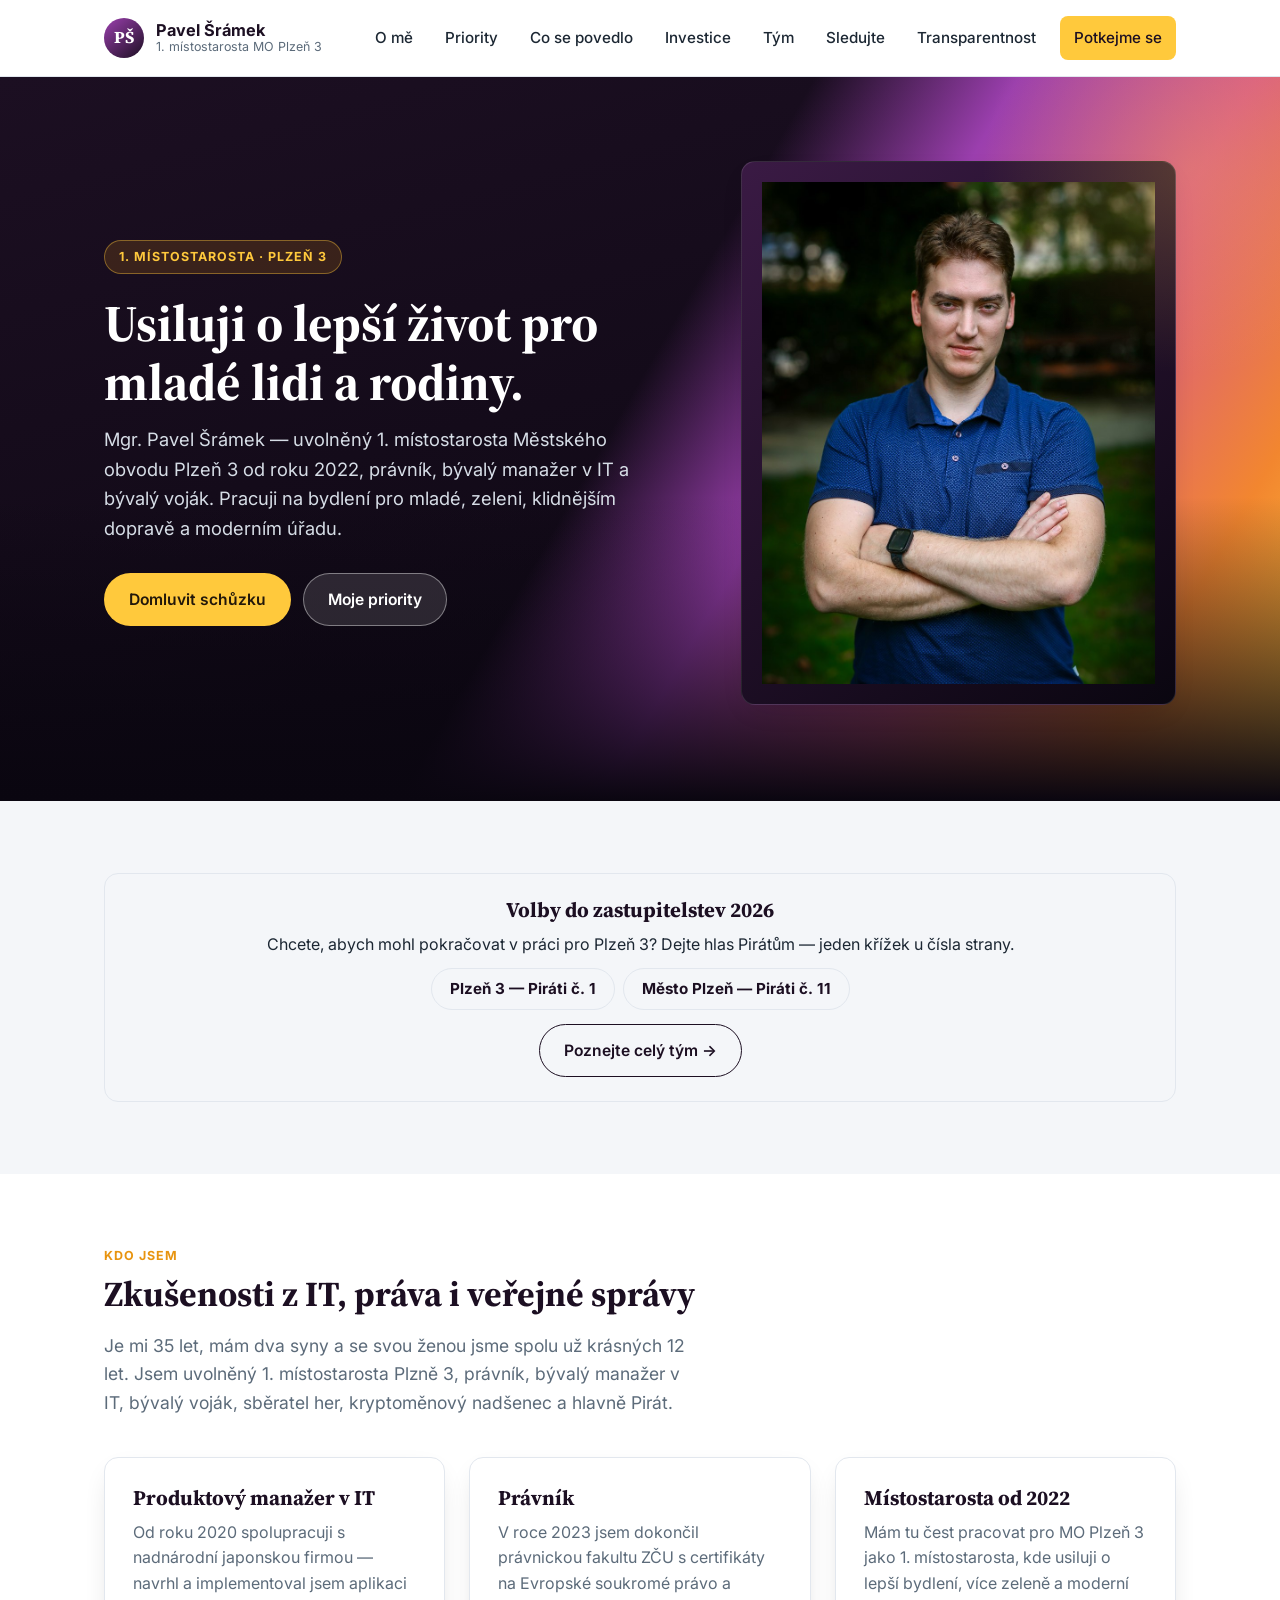
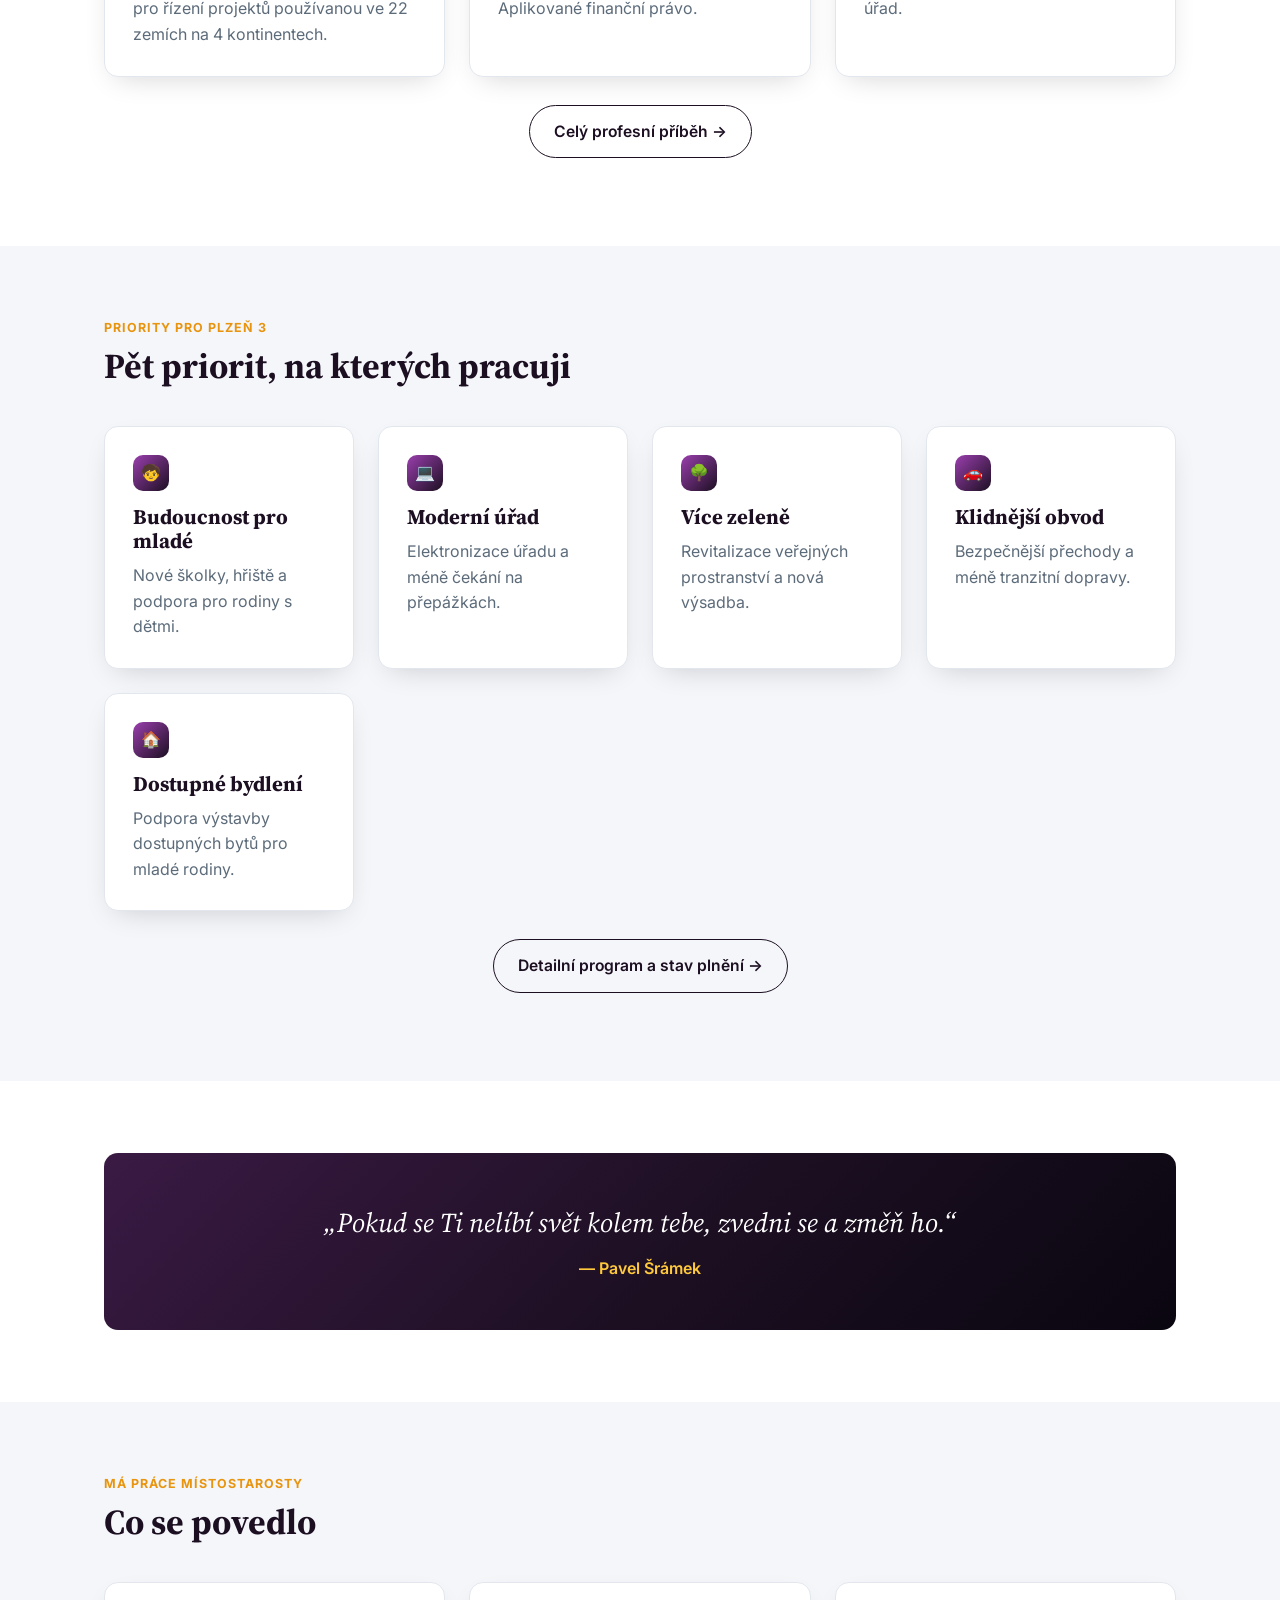
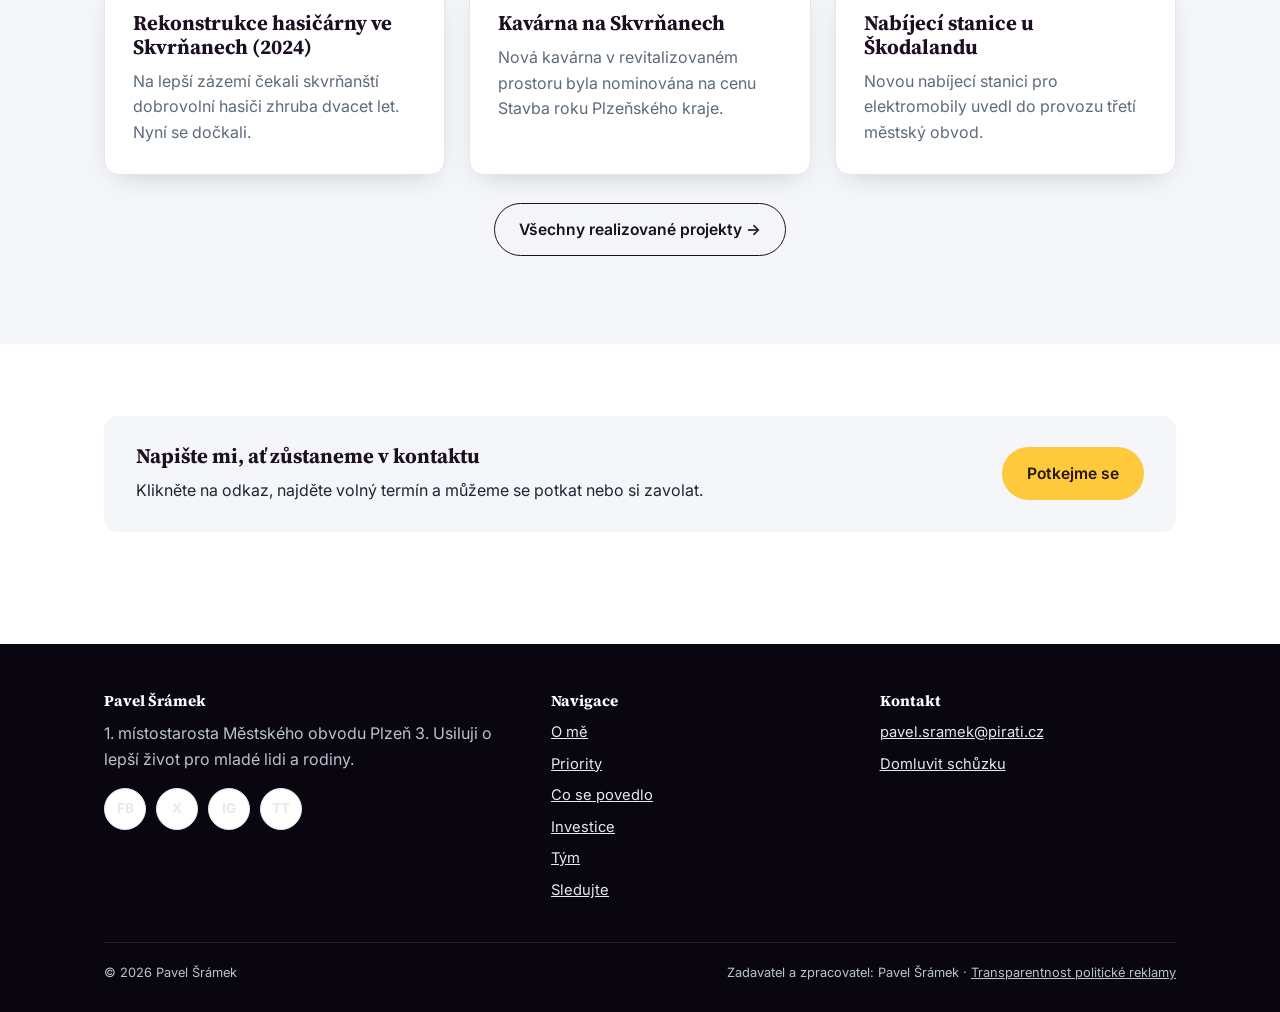
==== index.html @ 85d2afc3 "undo" ====
<!DOCTYPE html>
<html lang="cs">
<head>
<meta charset="UTF-8">
<meta name="viewport" content="width=device-width, initial-scale=1.0">
<title>Pavel Šrámek — 1. místostarosta MO Plzeň 3</title>
<meta name="description" content="Usiluji o lepší život pro mladé lidi a rodiny. Pavel Šrámek, 1. místostarosta Městského obvodu Plzeň 3.">
<link rel="preconnect" href="https://fonts.googleapis.com">
<link href="https://fonts.googleapis.com/css2?family=Inter:wght@400;500;600;700&family=Source+Serif+Pro:wght@600;700&display=swap" rel="stylesheet">
<link rel="stylesheet" href="css/style.css">
</head>
<body>

<header class="site-header">
  <div class="container">
    <a href="index.html" class="brand">
      <span class="brand-mark">PŠ</span>
      <span class="brand-text">
        <span class="brand-name">Pavel Šrámek</span>
        <span class="brand-role">1. místostarosta MO Plzeň 3</span>
      </span>
    </a>
    <button class="nav-toggle" aria-label="Otevřít menu"></button>
    <nav class="main-nav">
      <a href="o-mne.html">O mě</a>
      <a href="program.html">Priority</a>
      <a href="co-se-povedlo.html">Co se povedlo</a>
      <a href="investice.html">Investice</a>
      <a href="tym.html">Tým</a>
      <a href="follow.html">Sledujte</a>
      <a href="transparence.html">Transparentnost</a>
      <a href="kontakt.html" class="nav-cta">Potkejme se</a>
    </nav>
  </div>
</header>

<section class="hero">
  <div class="container">
    <div>
      <span class="eyebrow">1. místostarosta &middot; Plzeň 3</span>
      <h1>Usiluji o lepší život pro mladé lidi a rodiny.</h1>
      <p class="lede">Mgr. Pavel Šrámek — uvolněný 1. místostarosta Městského obvodu Plzeň 3 od roku 2022, právník, bývalý manažer v IT a bývalý voják. Pracuji na bydlení pro mladé, zeleni, klidnějším dopravě a moderním úřadu.</p>
      <div class="cta-row">
        <a href="kontakt.html" class="btn btn-primary">Domluvit schůzku</a>
        <a href="program.html" class="btn btn-ghost">Moje priority</a>
      </div>
    </div>
    <img class="hero-portrait" src="img/pavel-portret.jpg" alt="Pavel Šrámek, 1. místostarosta MO Plzeň 3">
  </div>
</section>

<section class="section-soft">
  <div class="container">
    <div class="ballot-info">
      <h3 class="mt-0">Volby do zastupitelstev 2026</h3>
      <p style="margin-bottom:0;">Chcete, abych mohl pokračovat v práci pro Plzeň 3? Dejte hlas Pirátům — jeden křížek u čísla strany.</p>
      <div class="ballot-numbers">
        <span class="ballot-tag">Plzeň 3 — Piráti č. 1</span>
        <span class="ballot-tag">Město Plzeň — Piráti č. 11</span>
      </div>
      <p style="margin:14px 0 0;"><a href="tym.html" class="btn btn-outline">Poznejte celý tým →</a></p>
    </div>
  </div>
</section>

<section>
  <div class="container">
    <div class="section-head">
      <span class="kicker">Kdo jsem</span>
      <h2>Zkušenosti z IT, práva i veřejné správy</h2>
      <p class="lede-lg">Je mi 35 let, mám dva syny a se svou ženou jsme spolu už krásných 12 let. Jsem uvolněný 1. místostarosta Plzně 3, právník, bývalý manažer v IT, bývalý voják, sběratel her, kryptoměnový nadšenec a hlavně Pirát.</p>
    </div>
    <div class="grid grid-3">
      <div class="card">
        <h3>Produktový manažer v IT</h3>
        <p>Od roku 2020 spolupracuji s nadnárodní japonskou firmou — navrhl a implementoval jsem aplikaci pro řízení projektů používanou ve 22 zemích na 4 kontinentech.</p>
      </div>
      <div class="card">
        <h3>Právník</h3>
        <p>V roce 2023 jsem dokončil právnickou fakultu ZČU s certifikáty na Evropské soukromé právo a Aplikované finanční právo.</p>
      </div>
      <div class="card">
        <h3>Místostarosta od 2022</h3>
        <p>Mám tu čest pracovat pro MO Plzeň 3 jako 1. místostarosta, kde usiluji o lepší bydlení, více zeleně a moderní úřad.</p>
      </div>
    </div>
    <p class="text-center" style="margin-top:28px;"><a href="o-mne.html" class="btn btn-outline">Celý profesní příběh →</a></p>
  </div>
</section>

<section class="section-soft">
  <div class="container">
    <div class="section-head">
      <span class="kicker">Priority pro Plzeň 3</span>
      <h2>Pět priorit, na kterých pracuji</h2>
    </div>
    <div class="grid" style="grid-template-columns:repeat(auto-fit,minmax(200px,1fr));">
      <div class="card">
        <span class="pillar-num">🧒</span>
        <h3>Budoucnost pro mladé</h3>
        <p>Nové školky, hřiště a podpora pro rodiny s dětmi.</p>
      </div>
      <div class="card">
        <span class="pillar-num">💻</span>
        <h3>Moderní úřad</h3>
        <p>Elektronizace úřadu a méně čekání na přepážkách.</p>
      </div>
      <div class="card">
        <span class="pillar-num">🌳</span>
        <h3>Více zeleně</h3>
        <p>Revitalizace veřejných prostranství a nová výsadba.</p>
      </div>
      <div class="card">
        <span class="pillar-num">🚗</span>
        <h3>Klidnější obvod</h3>
        <p>Bezpečnější přechody a méně tranzitní dopravy.</p>
      </div>
      <div class="card">
        <span class="pillar-num">🏠</span>
        <h3>Dostupné bydlení</h3>
        <p>Podpora výstavby dostupných bytů pro mladé rodiny.</p>
      </div>
    </div>
    <p class="text-center" style="margin-top:28px;"><a href="program.html" class="btn btn-outline">Detailní program a stav plnění →</a></p>
  </div>
</section>

<section>
  <div class="container">
    <div class="quote-block">
      <blockquote>„Pokud se Ti nelíbí svět kolem tebe, zvedni se a změň ho.“</blockquote>
      <cite>— Pavel Šrámek</cite>
    </div>
  </div>
</section>

<section class="section-soft">
  <div class="container">
    <div class="section-head">
      <span class="kicker">Má práce místostarosty</span>
      <h2>Co se povedlo</h2>
    </div>
    <div class="grid grid-3">
      <div class="card">
        <h3>Rekonstrukce hasičárny ve Skvrňanech (2024)</h3>
        <p>Na lepší zázemí čekali skvrňanští dobrovolní hasiči zhruba dvacet let. Nyní se dočkali.</p>
      </div>
      <div class="card">
        <h3>Kavárna na Skvrňanech</h3>
        <p>Nová kavárna v revitalizovaném prostoru byla nominována na cenu Stavba roku Plzeňského kraje.</p>
      </div>
      <div class="card">
        <h3>Nabíjecí stanice u Škodalandu</h3>
        <p>Novou nabíjecí stanici pro elektromobily uvedl do provozu třetí městský obvod.</p>
      </div>
    </div>
    <p class="text-center" style="margin-top:28px;"><a href="co-se-povedlo.html" class="btn btn-outline">Všechny realizované projekty →</a></p>
  </div>
</section>

<section>
  <div class="container">
    <div class="contact-strip">
      <div>
        <h3 class="mt-0">Napište mi, ať zůstaneme v kontaktu</h3>
        <p style="margin-bottom:0;">Klikněte na odkaz, najděte volný termín a můžeme se potkat nebo si zavolat.</p>
      </div>
      <a href="kontakt.html" class="btn btn-primary">Potkejme se</a>
    </div>
  </div>
</section>

<footer class="site-footer">
  <div class="container">
    <div class="footer-grid">
      <div>
        <h4>Pavel Šrámek</h4>
        <p style="color:#b9c3cf;">1. místostarosta Městského obvodu Plzeň 3. Usiluji o lepší život pro mladé lidi a rodiny.</p>
        <div class="social-row">
          <a href="https://www.facebook.com/piratsramek" target="_blank" rel="noopener">FB</a>
          <a href="https://x.com/piratsramek" target="_blank" rel="noopener">X</a>
          <a href="https://www.instagram.com/piratsramek" target="_blank" rel="noopener">IG</a>
          <a href="https://www.tiktok.com/@piratsramek" target="_blank" rel="noopener">TT</a>
        </div>
      </div>
      <div>
        <h4>Navigace</h4>
        <ul>
          <li><a href="o-mne.html">O mě</a></li>
          <li><a href="program.html">Priority</a></li>
          <li><a href="co-se-povedlo.html">Co se povedlo</a></li>
          <li><a href="investice.html">Investice</a></li>
          <li><a href="tym.html">Tým</a></li>
          <li><a href="follow.html">Sledujte</a></li>
        </ul>
      </div>
      <div>
        <h4>Kontakt</h4>
        <ul>
          <li><a href="mailto:pavel.sramek@pirati.cz">pavel.sramek@pirati.cz</a></li>
          <li><a href="kontakt.html">Domluvit schůzku</a></li>
        </ul>
      </div>
    </div>
    <div class="footer-bottom">
      <span>&copy; <span id="year"></span> Pavel Šrámek</span>
      <span>Zadavatel a zpracovatel: Pavel Šrámek &middot; <a href="transparence.html">Transparentnost politické reklamy</a></span>
    </div>
  </div>
</footer>

<script src="js/main.js"></script>
<script>document.getElementById("year").textContent = new Date().getFullYear();</script>
</body>
</html>
---- css/style.css ----
/* ============================================================
   Pavel Šrámek — osobní web
   Design system: čistý, důvěryhodný, moderní
   ============================================================ */

:root {
  /* Pirátská paleta — přechod purpurová → růžová → oranžová → zlatá, do černé */
  --navy: #1c0f22;         /* tmavá "inkoustová" — nadpisy, tmavé plochy (dřív navy) */
  --navy-dark: #0a0610;    /* téměř černá — patička, spodek hero gradientu */
  --purple: #9b3fae;
  --pink: #d95c86;
  --orange: #f2862f;
  --ink: #1c2733;
  --paper: #ffffff;
  --paper-soft: #f4f6f9;
  --line: #e2e7ee;
  --accent: #ffc93c;      /* zlatá — akcent, CTA */
  --accent-dark: #e8940f; /* sytější jantarová — hover, ověřeno pro grafy (kontrast + CVD) */
  --muted: #5c6b7a;
  --success-bg: #eef6ee;
  --radius: 14px;
  --shadow: 0 10px 30px -12px rgba(20, 10, 25, 0.2);
  --maxw: 1120px;
  font-size: 16px;
}

* { box-sizing: border-box; }

html { scroll-behavior: smooth; }

body {
  margin: 0;
  font-family: "Inter", "Segoe UI", system-ui, -apple-system, sans-serif;
  color: var(--ink);
  background: var(--paper);
  line-height: 1.6;
  -webkit-font-smoothing: antialiased;
}

h1, h2, h3, h4 {
  font-family: "Source Serif Pro", Georgia, "Times New Roman", serif;
  color: var(--navy);
  line-height: 1.15;
  margin: 0 0 0.5em;
  font-weight: 700;
}

h1 { font-size: clamp(2.1rem, 4vw, 3.2rem); }
h2 { font-size: clamp(1.6rem, 3vw, 2.2rem); }
h3 { font-size: 1.3rem; }

p { margin: 0 0 1em; color: var(--ink); }
a { color: var(--navy); }
img { max-width: 100%; display: block; }

.container {
  max-width: var(--maxw);
  margin: 0 auto;
  padding: 0 24px;
}

/* ---------- Header ---------- */
.site-header {
  position: sticky;
  top: 0;
  z-index: 100;
  background: rgba(255, 255, 255, 0.92);
  backdrop-filter: blur(8px);
  border-bottom: 1px solid var(--line);
}

.site-header .container {
  display: flex;
  align-items: center;
  justify-content: space-between;
  height: 76px;
}

.brand {
  display: flex;
  align-items: center;
  gap: 12px;
  text-decoration: none;
  color: var(--navy);
}

.brand-mark {
  width: 40px;
  height: 40px;
  border-radius: 50%;
  background: linear-gradient(140deg, var(--purple), var(--navy));
  color: #fff;
  display: flex;
  align-items: center;
  justify-content: center;
  font-family: "Source Serif Pro", serif;
  font-weight: 700;
  font-size: 1.05rem;
  flex-shrink: 0;
}

.brand-text {
  display: flex;
  flex-direction: column;
  line-height: 1.2;
}

.brand-name {
  font-weight: 700;
  font-size: 1.02rem;
}

.brand-role {
  font-size: 0.78rem;
  color: var(--muted);
}

.main-nav {
  display: flex;
  align-items: center;
  gap: 4px;
}

.main-nav a {
  text-decoration: none;
  color: var(--ink);
  font-size: 0.95rem;
  font-weight: 500;
  padding: 10px 14px;
  border-radius: 8px;
  transition: background 0.15s, color 0.15s;
}

.main-nav a:hover,
.main-nav a[aria-current="page"] {
  background: var(--paper-soft);
  color: var(--navy);
}

.nav-cta {
  background: var(--accent) !important;
  color: #1c0f22 !important;
  margin-left: 6px;
}

.nav-cta:hover {
  background: var(--accent-dark) !important;
  color: #1c0f22 !important;
}

.nav-toggle {
  display: none;
  background: none;
  border: 1px solid var(--line);
  border-radius: 8px;
  width: 42px;
  height: 42px;
  cursor: pointer;
}

.nav-toggle span,
.nav-toggle::before,
.nav-toggle::after {
  content: "";
  display: block;
  width: 20px;
  height: 2px;
  background: var(--navy);
  margin: 4px auto;
}

/* ---------- Buttons ---------- */
.btn {
  display: inline-flex;
  align-items: center;
  gap: 8px;
  padding: 13px 24px;
  border-radius: 999px;
  text-decoration: none;
  font-weight: 600;
  font-size: 0.98rem;
  border: 1px solid transparent;
  cursor: pointer;
  transition: transform 0.15s ease, box-shadow 0.15s ease, background 0.15s;
}

.btn-primary {
  background: var(--accent);
  color: #23180a;
}
.btn-primary:hover { background: var(--accent-dark); transform: translateY(-1px); }

.btn-outline {
  background: transparent;
  border-color: var(--navy);
  color: var(--navy);
}
.btn-outline:hover { background: var(--navy); color: #fff; }

.btn-ghost {
  background: rgba(255,255,255,0.12);
  color: #fff;
  border-color: rgba(255,255,255,0.4);
}
.btn-ghost:hover { background: rgba(255,255,255,0.22); }

/* ---------- Hero ---------- */
/* Pirátský gradient (purpurová → růžová → oranžová → zlatá) je schovaný
   vpravo za portrétem / dekorací; text vlevo vždy sedí na tmavé ploše,
   aby byl kontrast bílého textu jistý na libovolné šířce obrazovky. */
.hero {
  background:
    linear-gradient(to top, var(--navy-dark) 0%, transparent 42%),
    linear-gradient(120deg, transparent 48%, var(--purple) 60%, var(--pink) 74%, var(--orange) 88%, var(--accent) 100%),
    linear-gradient(165deg, var(--navy) 0%, var(--navy-dark) 100%);
  color: #fff;
  padding: 84px 0 96px;
  position: relative;
  overflow: hidden;
}

.hero::after {
  content: "";
  position: absolute;
  right: -120px;
  top: -120px;
  width: 420px;
  height: 420px;
  border-radius: 50%;
  background: radial-gradient(circle, rgba(255,201,60,0.22), transparent 70%);
}

.hero .container {
  display: grid;
  grid-template-columns: 1.15fr 0.85fr;
  gap: 48px;
  align-items: center;
  position: relative;
}

.eyebrow {
  display: inline-block;
  text-transform: uppercase;
  letter-spacing: 0.08em;
  font-size: 0.78rem;
  font-weight: 700;
  color: var(--accent);
  background: rgba(232,148,15,0.16);
  border: 1px solid rgba(255,201,60,0.4);
  padding: 6px 14px;
  border-radius: 999px;
  margin-bottom: 20px;
}

.hero h1 { color: #fff; margin-bottom: 14px; }
.hero .lede { color: #d6dde6; font-size: 1.15rem; max-width: 46ch; }
.hero .cta-row { display: flex; gap: 12px; margin-top: 30px; flex-wrap: wrap; }

.hero-portrait {
  aspect-ratio: 4/5;
  width: 100%;
  border-radius: var(--radius);
  background: linear-gradient(145deg, #3a1a44, #0a0610);
  border: 1px solid rgba(255,255,255,0.12);
  display: flex;
  align-items: center;
  justify-content: center;
  color: rgba(255,255,255,0.55);
  font-size: 0.9rem;
  text-align: center;
  padding: 20px;
  box-shadow: var(--shadow);
  object-fit: cover;
}

/* ---------- Sections ---------- */
section { padding: 72px 0; }
.section-soft { background: var(--paper-soft); }
.section-head { max-width: 60ch; margin-bottom: 40px; }
.section-head .kicker {
  text-transform: uppercase;
  letter-spacing: 0.08em;
  font-size: 0.78rem;
  font-weight: 700;
  color: var(--accent-dark);
  margin-bottom: 8px;
  display: block;
}

.lede-lg { font-size: 1.1rem; color: var(--muted); }

/* ---------- Cards / grids ---------- */
.grid {
  display: grid;
  gap: 24px;
}
.grid-2 { grid-template-columns: repeat(2, 1fr); }
.grid-3 { grid-template-columns: repeat(3, 1fr); }
.grid-4 { grid-template-columns: repeat(4, 1fr); }

.card {
  background: #fff;
  border: 1px solid var(--line);
  border-radius: var(--radius);
  padding: 28px;
  box-shadow: var(--shadow);
}

.card h3 { margin-bottom: 10px; }
.card p { color: var(--muted); margin-bottom: 0; }

.pillar-num {
  display: inline-flex;
  align-items: center;
  justify-content: center;
  width: 36px;
  height: 36px;
  border-radius: 10px;
  background: linear-gradient(135deg, var(--purple), var(--navy));
  color: #fff;
  font-family: "Source Serif Pro", serif;
  font-weight: 700;
  margin-bottom: 14px;
}

/* ---------- Timeline ---------- */
.timeline {
  border-left: 2px solid var(--line);
  padding-left: 28px;
  margin-left: 6px;
}
.timeline-item { position: relative; padding-bottom: 32px; }
.timeline-item:last-child { padding-bottom: 0; }
.timeline-item::before {
  content: "";
  position: absolute;
  left: -34px;
  top: 4px;
  width: 12px;
  height: 12px;
  border-radius: 50%;
  background: var(--accent);
  border: 2px solid #fff;
  box-shadow: 0 0 0 2px var(--accent);
}
.timeline-year {
  font-weight: 700;
  color: var(--navy);
  font-size: 0.9rem;
  margin-bottom: 4px;
}

/* ---------- Quote ---------- */
.quote-block {
  background: linear-gradient(135deg, #3a1a44 0%, var(--navy) 55%, var(--navy-dark) 100%);
  color: #fff;
  border-radius: var(--radius);
  padding: 48px;
  text-align: center;
}
.quote-block blockquote {
  font-family: "Source Serif Pro", serif;
  font-size: clamp(1.3rem, 2.4vw, 1.7rem);
  margin: 0 0 12px;
  font-style: italic;
}
.quote-block cite { color: var(--accent); font-style: normal; font-weight: 600; }

/* ---------- Status badges ---------- */
.status {
  display: inline-flex;
  align-items: center;
  gap: 6px;
  font-size: 0.8rem;
  font-weight: 700;
  padding: 5px 12px;
  border-radius: 999px;
  text-transform: uppercase;
  letter-spacing: 0.04em;
}
.status-done { background: #eaf5ec; color: #1f7a37; }
.status-progress { background: #fdf1df; color: #a15c00; }
.status-planned { background: #eef0f4; color: var(--muted); }

/* ---------- Stat tiles ---------- */
.stat-row {
  display: grid;
  grid-template-columns: repeat(auto-fit, minmax(220px, 1fr));
  gap: 20px;
}
.stat-tile {
  background: #fff;
  border: 1px solid var(--line);
  border-radius: var(--radius);
  padding: 26px 28px;
  box-shadow: var(--shadow);
}
.stat-tile .stat-label {
  font-size: 0.82rem;
  font-weight: 700;
  text-transform: uppercase;
  letter-spacing: 0.05em;
  color: var(--muted);
  margin-bottom: 10px;
}
.stat-tile .stat-value {
  font-family: "Source Serif Pro", serif;
  font-size: clamp(1.7rem, 3vw, 2.3rem);
  font-weight: 700;
  color: var(--navy);
  font-variant-numeric: proportional-nums;
  line-height: 1.1;
}
.stat-tile .stat-delta {
  display: inline-flex;
  align-items: center;
  gap: 4px;
  margin-top: 10px;
  font-size: 0.85rem;
  font-weight: 700;
  padding: 3px 10px;
  border-radius: 999px;
}
.stat-delta.up { background: #eaf5ec; color: #1f7a37; }
.stat-delta.down { background: #fdeceb; color: #b3392a; }
.stat-delta.flat { background: #eef0f4; color: var(--muted); }
.stat-tile .stat-note { font-size: 0.85rem; color: var(--muted); margin-top: 10px; margin-bottom: 0; }

/* ---------- Bar chart (plain CSS/HTML, no JS library) ---------- */
.chart-card {
  background: #fff;
  border: 1px solid var(--line);
  border-radius: var(--radius);
  padding: 32px 28px 20px;
  box-shadow: var(--shadow);
}
.chart-legend {
  display: flex;
  gap: 20px;
  flex-wrap: wrap;
  margin-bottom: 22px;
}
.legend-item {
  display: flex;
  align-items: center;
  gap: 8px;
  font-size: 0.88rem;
  font-weight: 600;
  color: var(--ink);
}
.legend-swatch {
  width: 14px;
  height: 14px;
  border-radius: 4px;
  flex-shrink: 0;
}
.legend-swatch.minule { background: var(--purple); }
.legend-swatch.soucasne { background: var(--accent-dark); }

.bar-chart {
  display: flex;
  align-items: flex-end;
  gap: 22px;
  height: 280px;
  border-bottom: 1px solid var(--line);
  padding: 36px 6px 2px;
  overflow-x: auto;
  overflow-y: hidden;
}
.bar-group {
  display: flex;
  flex-direction: column;
  align-items: center;
  justify-content: flex-end;
  height: 100%;
  min-width: 46px;
  flex: 1;
}
.bar-pair {
  display: flex;
  align-items: flex-end;
  gap: 4px;
  height: 100%;
}
.bar-col {
  display: flex;
  flex-direction: column;
  align-items: center;
  justify-content: flex-end;
  height: 100%;
}
.bar {
  width: 22px;
  border-radius: 4px 4px 0 0;
  position: relative;
  cursor: default;
  transition: filter 0.15s;
}
.bar:hover, .bar:focus-visible {
  filter: brightness(1.08);
  outline: none;
}
.bar-minule { background: var(--purple); }
.bar-soucasne { background: var(--accent-dark); }
.bar-value {
  position: absolute;
  top: -20px;
  left: 50%;
  transform: translateX(-50%);
  font-size: 0.72rem;
  font-weight: 700;
  color: var(--ink);
  white-space: nowrap;
}
.bar-tooltip {
  position: absolute;
  bottom: calc(100% + 10px);
  left: 50%;
  transform: translateX(-50%) translateY(4px);
  background: var(--navy-dark);
  color: #fff;
  font-size: 0.78rem;
  font-weight: 600;
  padding: 6px 10px;
  border-radius: 8px;
  white-space: nowrap;
  opacity: 0;
  pointer-events: none;
  transition: opacity 0.12s, transform 0.12s;
  z-index: 5;
}
.bar-tooltip::after {
  content: "";
  position: absolute;
  top: 100%;
  left: 50%;
  transform: translateX(-50%);
  border: 5px solid transparent;
  border-top-color: var(--navy-dark);
}
.bar:hover .bar-tooltip,
.bar:focus-visible .bar-tooltip {
  opacity: 1;
  transform: translateX(-50%) translateY(0);
}
.bar-axis-label {
  margin-top: 10px;
  font-size: 0.78rem;
  color: var(--muted);
  text-align: center;
  line-height: 1.25;
}
.bar-axis-label strong { display: block; color: var(--ink); font-size: 0.8rem; }

.chart-table-toggle { margin-top: 18px; }
.chart-table-toggle summary {
  cursor: pointer;
  font-weight: 600;
  font-size: 0.88rem;
  color: var(--navy);
  padding: 6px 0;
}
.data-table {
  width: 100%;
  border-collapse: collapse;
  margin-top: 14px;
  font-size: 0.9rem;
}
.data-table th, .data-table td {
  text-align: right;
  padding: 8px 10px;
  border-bottom: 1px solid var(--line);
  font-variant-numeric: tabular-nums;
}
.data-table th:first-child, .data-table td:first-child {
  text-align: left;
  font-variant-numeric: normal;
}
.data-table thead th {
  color: var(--muted);
  font-size: 0.78rem;
  text-transform: uppercase;
  letter-spacing: 0.04em;
  font-weight: 700;
}
.data-table tfoot td {
  font-weight: 700;
  color: var(--navy);
  border-bottom: none;
  border-top: 2px solid var(--line);
}

/* ---------- Instagram embeds ---------- */
.ig-embed {
  margin: -6px 0 16px;
  border-radius: 12px;
  overflow: hidden;
}
.ig-embed iframe { border-radius: 12px !important; }

/* ---------- Social feeds (Facebook / Instagram) ---------- */
.social-feed-grid {
  display: grid;
  grid-template-columns: repeat(2, 1fr);
  gap: 24px;
  align-items: stretch;
}
.social-feed-card {
  background: #fff;
  border: 1px solid var(--line);
  border-radius: var(--radius);
  padding: 24px;
  box-shadow: var(--shadow);
  display: flex;
  flex-direction: column;
}
.social-feed-card h3 {
  display: flex;
  align-items: center;
  gap: 10px;
  margin-bottom: 4px;
}
.social-feed-icon {
  display: inline-flex;
  align-items: center;
  justify-content: center;
  width: 32px;
  height: 32px;
  border-radius: 9px;
  color: #fff;
  font-weight: 700;
  font-size: 0.95rem;
  flex-shrink: 0;
}
.social-feed-icon.fb { background: #1877f2; }
.social-feed-icon.ig { background: radial-gradient(circle at 30% 110%, #ffdb8b 0%, #ee2a7b 45%, #6228d7 90%); }
.social-feed-card > p { margin-bottom: 16px; }
.social-feed-frame {
  border-radius: 12px;
  overflow: hidden;
  border: 1px solid var(--line);
  flex: 1;
  min-height: 500px;
  display: flex;
}
.social-feed-frame iframe { width: 100%; border: none; }
@media (max-width: 760px) {
  .social-feed-grid { grid-template-columns: 1fr; }
}

/* ---------- Aktuality (press archive) ---------- */
.aktuality-year-block { margin-bottom: 48px; }
.aktuality-year-block:last-child { margin-bottom: 0; }
.aktuality-year-heading {
  display: flex;
  align-items: baseline;
  gap: 14px;
  margin-bottom: 20px;
  padding-bottom: 10px;
  border-bottom: 2px solid var(--line);
}
.aktuality-year-heading h2 { margin: 0; }
.aktuality-year-heading .count { color: var(--muted); font-size: 0.95rem; }
.aktuality-list { display: grid; gap: 16px; }
.aktuality-item {
  background: #fff;
  border: 1px solid var(--line);
  border-radius: var(--radius);
  padding: 20px 24px;
  box-shadow: var(--shadow);
}
.aktuality-item .aktuality-date {
  display: block;
  font-size: 0.8rem;
  font-weight: 700;
  color: var(--accent-dark);
  text-transform: uppercase;
  letter-spacing: 0.04em;
  margin-bottom: 6px;
}
.aktuality-item h3 { margin-bottom: 8px; font-size: 1.15rem; }
.aktuality-item p { color: var(--muted); margin-bottom: 10px; }
.aktuality-item a.source-link {
  font-size: 0.9rem;
  font-weight: 600;
  color: var(--navy);
  text-decoration: none;
  border-bottom: 1px solid var(--accent);
}
.aktuality-item a.source-link:hover { color: var(--accent-dark); }
.aktuality-note {
  background: var(--paper-soft);
  border-radius: var(--radius);
  padding: 20px 24px;
  color: var(--muted);
  font-size: 0.92rem;
  margin-bottom: 40px;
}
.aktuality-note strong { color: var(--ink); }

/* ---------- Forms ---------- */
.form-card {
  background: #fff;
  border: 1px solid var(--line);
  border-radius: var(--radius);
  padding: 36px;
  box-shadow: var(--shadow);
}
.form-row { margin-bottom: 18px; }
.form-row label {
  display: block;
  font-weight: 600;
  font-size: 0.9rem;
  margin-bottom: 6px;
  color: var(--navy);
}
.form-row input,
.form-row select,
.form-row textarea {
  width: 100%;
  padding: 12px 14px;
  border: 1px solid var(--line);
  border-radius: 10px;
  font: inherit;
  color: var(--ink);
  background: var(--paper-soft);
}
.form-row input:focus,
.form-row select:focus,
.form-row textarea:focus {
  outline: 2px solid var(--accent);
  outline-offset: 1px;
  background: #fff;
}
.form-row textarea { min-height: 130px; resize: vertical; }
.form-note { font-size: 0.82rem; color: var(--muted); margin-top: 14px; }
.honeypot { position: absolute; left: -9999px; }

.confirm-box {
  display: none;
  background: var(--success-bg);
  border: 1px solid #cdeacd;
  color: #1f7a37;
  padding: 18px 20px;
  border-radius: 12px;
  font-weight: 600;
  margin-bottom: 20px;
}
.confirm-box.show { display: block; }

/* ---------- FAQ ---------- */
.faq-item {
  border-bottom: 1px solid var(--line);
  padding: 20px 0;
}
.faq-item summary {
  cursor: pointer;
  font-weight: 700;
  color: var(--navy);
  font-size: 1.02rem;
  list-style: none;
  display: flex;
  justify-content: space-between;
  align-items: center;
}
.faq-item summary::-webkit-details-marker { display: none; }
.faq-item summary::after {
  content: "+";
  font-size: 1.4rem;
  color: var(--accent-dark);
  font-weight: 400;
  margin-left: 12px;
}
.faq-item[open] summary::after { content: "–"; }
.faq-item p { margin-top: 12px; color: var(--muted); }

/* ---------- Contact strip ---------- */
.contact-strip {
  display: flex;
  flex-wrap: wrap;
  gap: 20px;
  justify-content: space-between;
  align-items: center;
  background: var(--paper-soft);
  border-radius: var(--radius);
  padding: 28px 32px;
}

.social-row { display: flex; gap: 10px; }
.social-row a {
  width: 42px;
  height: 42px;
  border-radius: 50%;
  border: 1px solid var(--line);
  display: flex;
  align-items: center;
  justify-content: center;
  text-decoration: none;
  color: var(--navy);
  font-weight: 700;
  font-size: 0.85rem;
  background: #fff;
  transition: background 0.15s, color 0.15s;
}
.social-row a:hover { background: var(--navy); color: #fff; }

/* ---------- Footer ---------- */
.site-footer {
  background: var(--navy-dark);
  color: #b9c3cf;
  padding: 48px 0 28px;
  margin-top: 40px;
}
.site-footer a { color: #e4e9ee; }
.footer-grid {
  display: grid;
  grid-template-columns: 1.4fr 1fr 1fr;
  gap: 32px;
  margin-bottom: 32px;
}
.footer-grid h4 { color: #fff; font-size: 0.95rem; margin-bottom: 12px; }
.footer-grid ul { list-style: none; margin: 0; padding: 0; }
.footer-grid li { margin-bottom: 8px; font-size: 0.92rem; }
.footer-bottom {
  border-top: 1px solid rgba(255,255,255,0.1);
  padding-top: 20px;
  font-size: 0.8rem;
  display: flex;
  justify-content: space-between;
  flex-wrap: wrap;
  gap: 10px;
}
.footer-bottom a { color: inherit; }

/* ---------- Tým / kandidáti ---------- */
.team-photo-duo {
  display: flex;
  gap: 16px;
  margin-bottom: 10px;
}
.team-photo-duo-frame {
  flex: 1 1 0;
  padding: 5px;
  box-shadow: var(--shadow);
}
.team-photo-duo-frame.is-playful {
  background: linear-gradient(150deg, var(--purple), var(--pink), var(--orange));
}
.team-photo-duo-frame.is-formal {
  background: linear-gradient(150deg, var(--orange), var(--pink), var(--purple));
}
.team-photo-duo-frame img {
  width: 100%;
  height: 340px;
  display: block;
  object-fit: cover;
  object-position: center 30%;
}
.team-photo-duo-caption {
  text-align: center;
  font-weight: 800;
  color: var(--navy);
  margin: 0 0 8px;
}
@media (max-width: 640px) {
  .team-photo-duo { flex-direction: column; }
  .team-photo-duo-frame img { height: 260px; }
}
.team-card { text-align: left; }
.team-avatar {
  width: 104px;
  height: 104px;
  border-radius: 50%;
  object-fit: cover;
  border: 3px solid var(--accent);
  box-shadow: var(--shadow);
  margin-bottom: 16px;
}
.team-role { color: var(--muted); font-size: 0.92rem; margin: 2px 0 10px; }
.ballot-numbers { display: flex; flex-wrap: wrap; gap: 8px; margin: 4px 0 14px; }
.ballot-tag {
  background: var(--paper-soft);
  border: 1px solid var(--line);
  color: var(--navy);
  font-weight: 700;
  font-size: 0.76rem;
  padding: 4px 11px;
  border-radius: 999px;
  white-space: nowrap;
}
.team-card blockquote {
  margin: 14px 0 0;
  padding-left: 14px;
  border-left: 3px solid var(--accent);
  font-family: "Source Serif Pro", serif;
  font-style: italic;
  color: var(--navy);
}
.ballot-info {
  background: var(--paper-soft);
  border: 1px solid var(--line);
  border-radius: var(--radius);
  padding: 24px 28px;
  text-align: center;
}
.ballot-info .ballot-numbers { justify-content: center; margin: 10px 0 0; }
.ballot-info .ballot-tag { font-size: 0.95rem; padding: 8px 18px; }

/* ---------- Legal / transparency notice ---------- */
.legal-facts { display: flex; flex-direction: column; }
.legal-facts > div { padding: 18px 0; border-bottom: 1px solid var(--line); }
.legal-facts > div:last-child { border-bottom: none; padding-bottom: 0; }
.legal-facts > div:first-child { padding-top: 0; }
.legal-facts dt {
  font-size: 0.78rem;
  font-weight: 700;
  text-transform: uppercase;
  letter-spacing: 0.04em;
  color: var(--muted);
  margin-bottom: 6px;
}
.legal-facts dd { margin: 0; color: var(--ink); }

.flyer-preview {
  display: grid;
  grid-template-columns: 1fr 1fr;
  gap: 16px;
  margin: 16px 0;
}
.flyer-preview a {
  display: block;
  border-radius: 10px;
  overflow: hidden;
  border: 1px solid var(--line);
  box-shadow: var(--shadow);
}
.flyer-preview img { display: block; width: 100%; height: auto; }
@media (max-width: 560px) {
  .flyer-preview { grid-template-columns: 1fr; }
}

/* ---------- Medailonek ---------- */
.medallion-card {
  background: var(--paper-soft);
  border: 1px solid var(--line);
  border-radius: var(--radius);
  padding: 32px;
}
.medallion-card p:last-child { margin-bottom: 0; }
.medallion-quote {
  margin: 18px 0 0;
  padding-left: 16px;
  border-left: 3px solid var(--accent);
  font-family: "Source Serif Pro", serif;
  font-style: italic;
  color: var(--navy);
}


/* ---------- Utility ---------- */
.text-center { text-align: center; }
.mt-0 { margin-top: 0; }
.badge-list { display: flex; flex-wrap: wrap; gap: 8px; margin: 16px 0; }
.badge {
  font-size: 0.82rem;
  font-weight: 600;
  background: var(--paper-soft);
  border: 1px solid var(--line);
  color: var(--navy);
  padding: 6px 12px;
  border-radius: 999px;
}

/* ---------- Linkbio (QR / "Sledujte mě" — pavelsramek.com/follow) ---------- */
.linkbio-page {
  min-height: 100vh;
  min-height: 100dvh;
  display: flex;
  align-items: center;
  justify-content: center;
  padding: 28px 16px;
  background:
    linear-gradient(to top, var(--navy-dark) 0%, transparent 42%),
    linear-gradient(120deg, transparent 48%, var(--purple) 60%, var(--pink) 74%, var(--orange) 88%, var(--accent) 100%),
    linear-gradient(165deg, var(--navy) 0%, var(--navy-dark) 100%);
}
.linkbio-card {
  width: 100%;
  max-width: 420px;
  background: #fff;
  border-radius: 24px;
  padding: 32px 24px 28px;
  text-align: center;
  box-shadow: 0 24px 60px -20px rgba(0,0,0,0.45);
}
.linkbio-avatar {
  width: 88px;
  height: 88px;
  border-radius: 50%;
  object-fit: cover;
  margin: 0 auto 14px;
  display: block;
  border: 3px solid #fff;
  box-shadow: 0 0 0 3px var(--accent);
}
.linkbio-card h1 {
  font-size: 1.4rem;
  margin-bottom: 2px;
}
.linkbio-role {
  color: var(--muted);
  font-weight: 600;
  font-size: 0.92rem;
  margin-bottom: 14px;
}
.linkbio-tagline {
  color: var(--muted);
  font-size: 0.95rem;
  margin: 0 0 22px;
}
.linkbio-links {
  display: flex;
  flex-direction: column;
  gap: 12px;
  margin-bottom: 20px;
}
.linkbio-btn {
  display: flex;
  align-items: center;
  gap: 14px;
  padding: 13px 16px;
  border-radius: 14px;
  border: 1px solid var(--line);
  background: var(--paper-soft);
  text-decoration: none;
  color: var(--ink);
  text-align: left;
  transition: transform 0.15s ease, box-shadow 0.15s ease, border-color 0.15s ease;
}
.linkbio-btn:hover, .linkbio-btn:active {
  transform: translateY(-2px);
  box-shadow: var(--shadow);
  border-color: transparent;
}
.linkbio-btn .social-feed-icon {
  width: 42px;
  height: 42px;
  border-radius: 12px;
  font-size: 1rem;
}
.linkbio-btn .social-feed-icon.x { background: #000; }
.linkbio-btn .social-feed-icon.tt { background: #000; }
.linkbio-btn-label { flex: 1; min-width: 0; }
.linkbio-btn-label strong { display: block; font-size: 1rem; }
.linkbio-btn-label span { display: block; color: var(--muted); font-size: 0.85rem; }
.linkbio-btn-arrow { color: var(--muted); font-size: 1.1rem; flex-shrink: 0; transition: transform 0.15s ease; }
.linkbio-btn:hover .linkbio-btn-arrow { transform: translateX(3px); color: var(--ink); }
.linkbio-back {
  display: inline-block;
  color: var(--muted);
  font-size: 0.88rem;
  text-decoration: underline;
  text-underline-offset: 3px;
}
.linkbio-back:hover { color: var(--ink); }

/* ---------- Responsive ---------- */
@media (max-width: 860px) {
  .hero .container { grid-template-columns: 1fr; }
  .hero-portrait { max-width: 320px; margin: 0 auto; }
  .grid-2, .grid-3, .grid-4 { grid-template-columns: 1fr 1fr; }
  .footer-grid { grid-template-columns: 1fr; }
}

@media (max-width: 640px) {
  .main-nav { display: none; }
  .nav-toggle { display: block; }
  body.nav-open .main-nav {
    display: flex;
    flex-direction: column;
    position: absolute;
    top: 76px;
    left: 0;
    right: 0;
    background: #fff;
    border-bottom: 1px solid var(--line);
    padding: 12px;
    box-shadow: var(--shadow);
  }
  .grid-2, .grid-3, .grid-4 { grid-template-columns: 1fr; }
  section { padding: 52px 0; }
  .contact-strip { flex-direction: column; align-items: flex-start; }
}
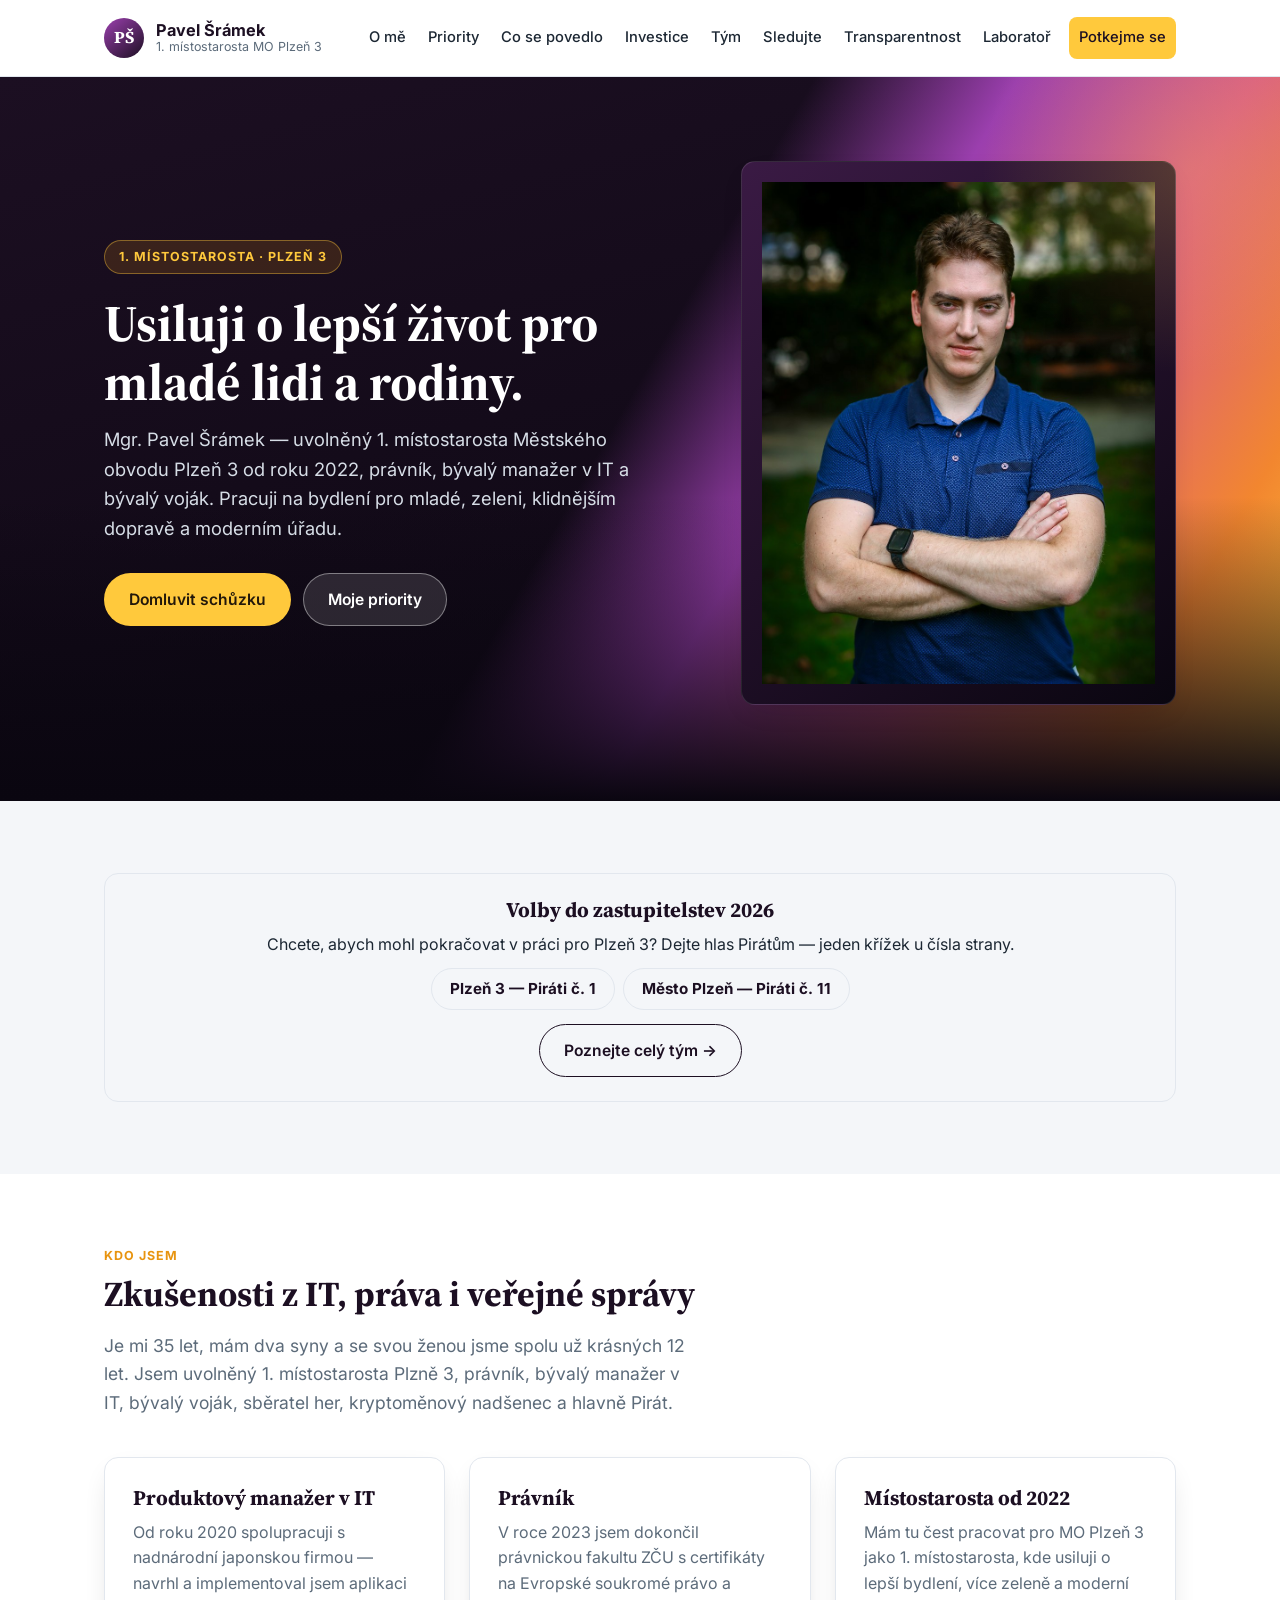
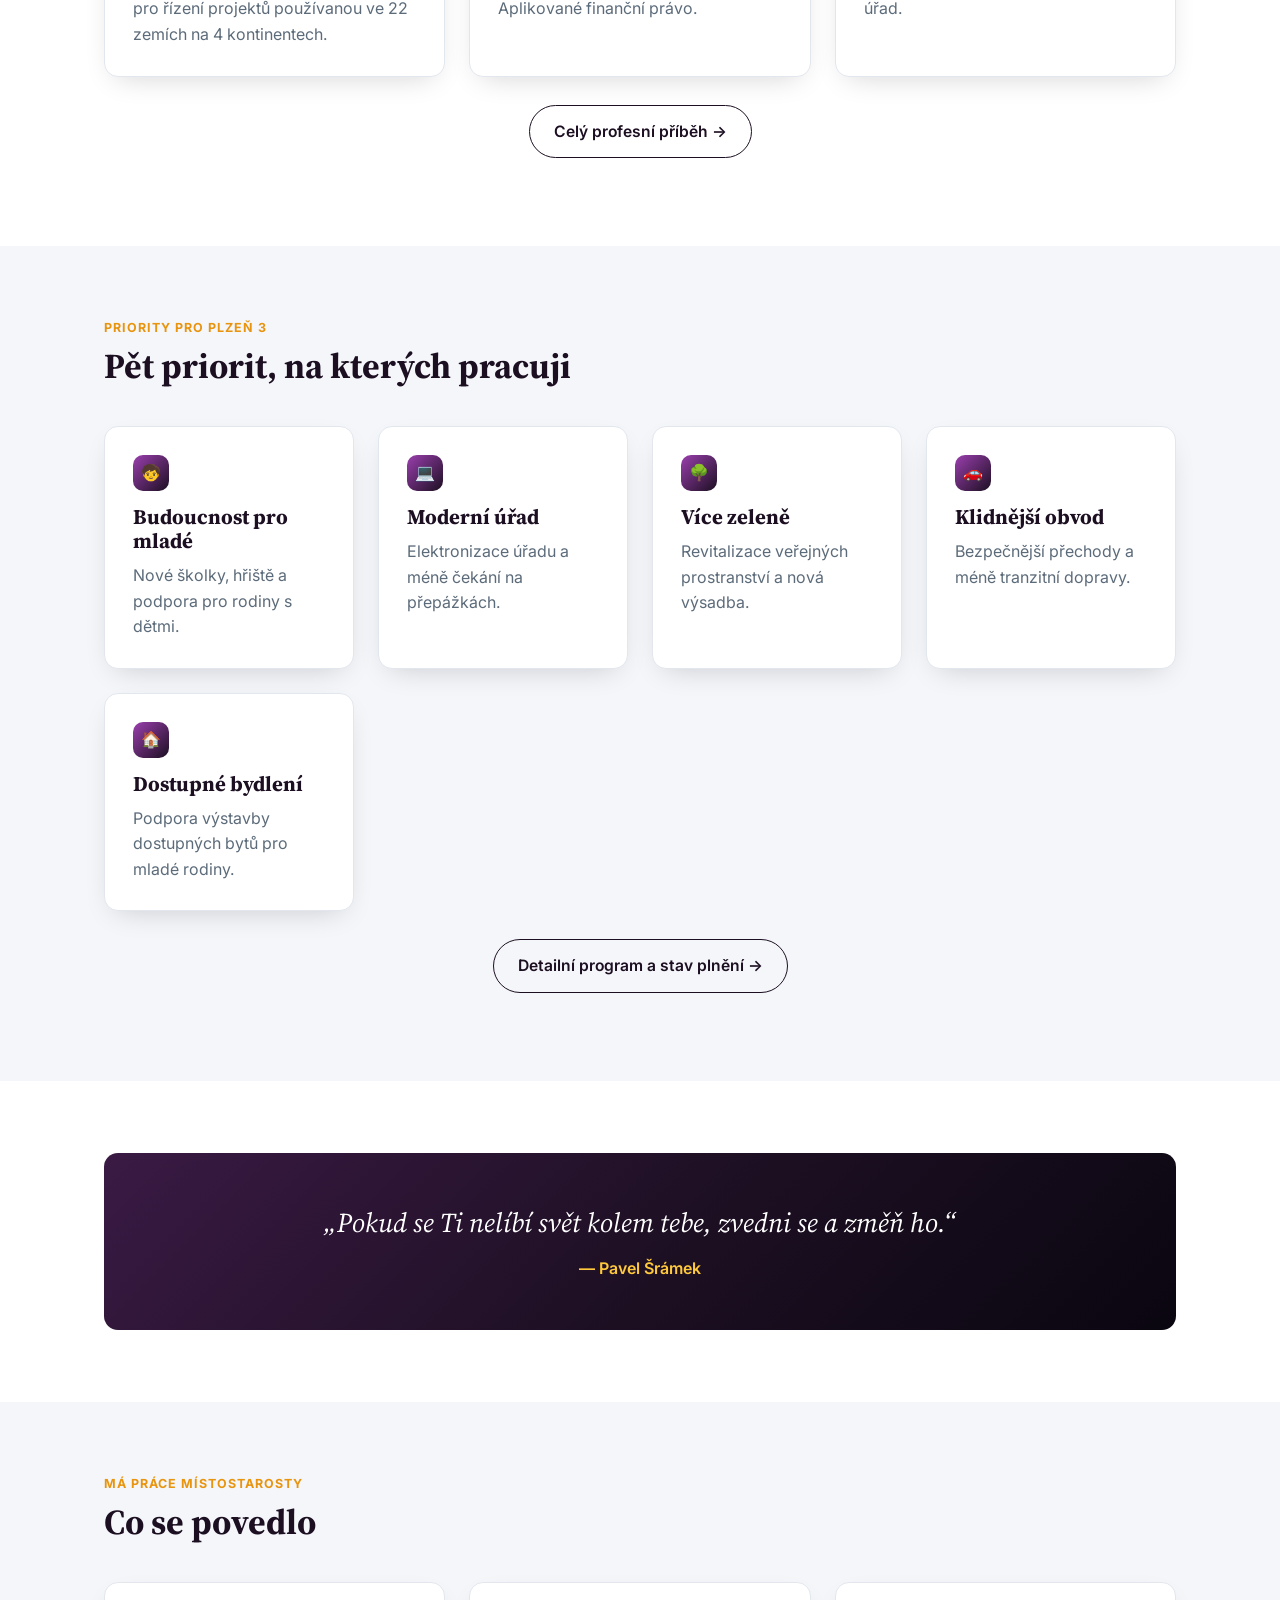
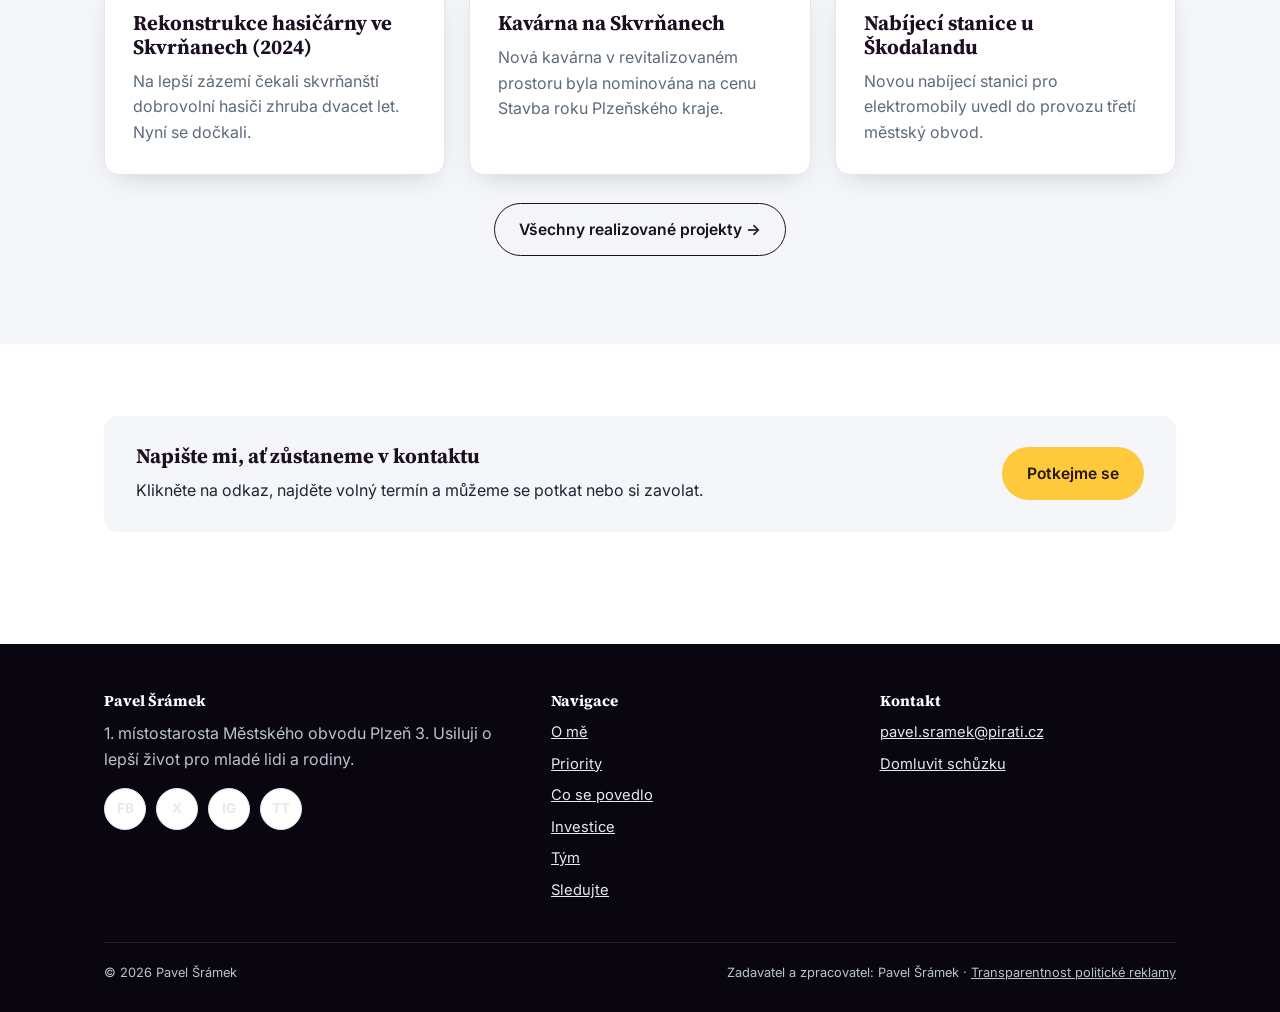
==== commit 6eca51bb: "Nová položka v menu" ====
--- a/index.html
+++ b/index.html
@@ -29,6 +29,7 @@
       <a href="tym.html">Tým</a>
       <a href="follow.html">Sledujte</a>
       <a href="transparence.html">Transparentnost</a>
+      <a href="laboratory.html">Laboratoř</a>
       <a href="kontakt.html" class="nav-cta">Potkejme se</a>
     </nav>
   </div>
--- a/css/style.css
+++ b/css/style.css
@@ -118,16 +118,17 @@
 .main-nav {
   display: flex;
   align-items: center;
-  gap: 4px;
+  gap: 2px;
 }
 
 .main-nav a {
   text-decoration: none;
   color: var(--ink);
-  font-size: 0.95rem;
+  font-size: 0.92rem;
   font-weight: 500;
-  padding: 10px 14px;
+  padding: 9px 10px;
   border-radius: 8px;
+  white-space: nowrap;
   transition: background 0.15s, color 0.15s;
 }
 
@@ -1072,7 +1073,9 @@
   .footer-grid { grid-template-columns: 1fr; }
 }
 
-@media (max-width: 640px) {
+@media (max-width: 1140px) {
+  /* the nav grew an 8th item (Laboratoř), so it now needs more room than
+     it used to before it switches to the hamburger menu */
   .main-nav { display: none; }
   .nav-toggle { display: block; }
   body.nav-open .main-nav {
@@ -1087,7 +1090,69 @@
     padding: 12px;
     box-shadow: var(--shadow);
   }
+}
+
+@media (max-width: 640px) {
   .grid-2, .grid-3, .grid-4 { grid-template-columns: 1fr; }
   section { padding: 52px 0; }
   .contact-strip { flex-direction: column; align-items: flex-start; }
 }
+
+/* Odkaz na fyzikální krystal (o-mne.html) — výrazná karta, ať se neztratí mezi badge */
+.lab-callout {
+  margin-top: 20px;
+  display: flex;
+  align-items: center;
+  gap: 20px;
+  text-decoration: none;
+  background: linear-gradient(135deg, rgba(155,63,174,0.07), rgba(217,92,134,0.07), rgba(255,201,60,0.09));
+  border: 1px solid rgba(155,63,174,0.28);
+  border-radius: var(--radius);
+  padding: 20px 24px;
+  transition: transform 0.18s ease, box-shadow 0.18s ease, border-color 0.18s ease;
+}
+.lab-callout:hover {
+  transform: translateY(-2px);
+  box-shadow: 0 16px 32px -16px rgba(155,63,174,0.35);
+  border-color: rgba(155,63,174,0.5);
+}
+.lab-callout-icon {
+  flex: 0 0 auto;
+  width: 52px;
+  height: 52px;
+  border-radius: 14px;
+  display: flex;
+  align-items: center;
+  justify-content: center;
+  font-size: 1.5rem;
+  background: linear-gradient(135deg, var(--purple), var(--pink), var(--accent));
+  box-shadow: 0 10px 22px -10px rgba(155,63,174,0.55);
+}
+.lab-callout-text {
+  flex: 1 1 260px;
+  display: flex;
+  flex-direction: column;
+  gap: 3px;
+}
+.lab-callout-text strong { color: var(--navy); font-size: 1.02rem; }
+.lab-callout-text span { color: var(--muted); font-size: 0.9rem; }
+.lab-callout-cta {
+  flex: 0 0 auto;
+  display: inline-flex;
+  align-items: center;
+  gap: 6px;
+  padding: 11px 20px;
+  border-radius: 999px;
+  font-weight: 600;
+  font-size: 0.92rem;
+  color: #fff;
+  white-space: nowrap;
+  background: linear-gradient(135deg, var(--purple), var(--pink));
+}
+.lab-callout:hover .lab-callout-cta {
+  background: linear-gradient(135deg, var(--pink), var(--orange));
+}
+@media (max-width: 640px) {
+  .lab-callout { flex-wrap: wrap; }
+  .lab-callout-cta { width: 100%; justify-content: center; }
+}
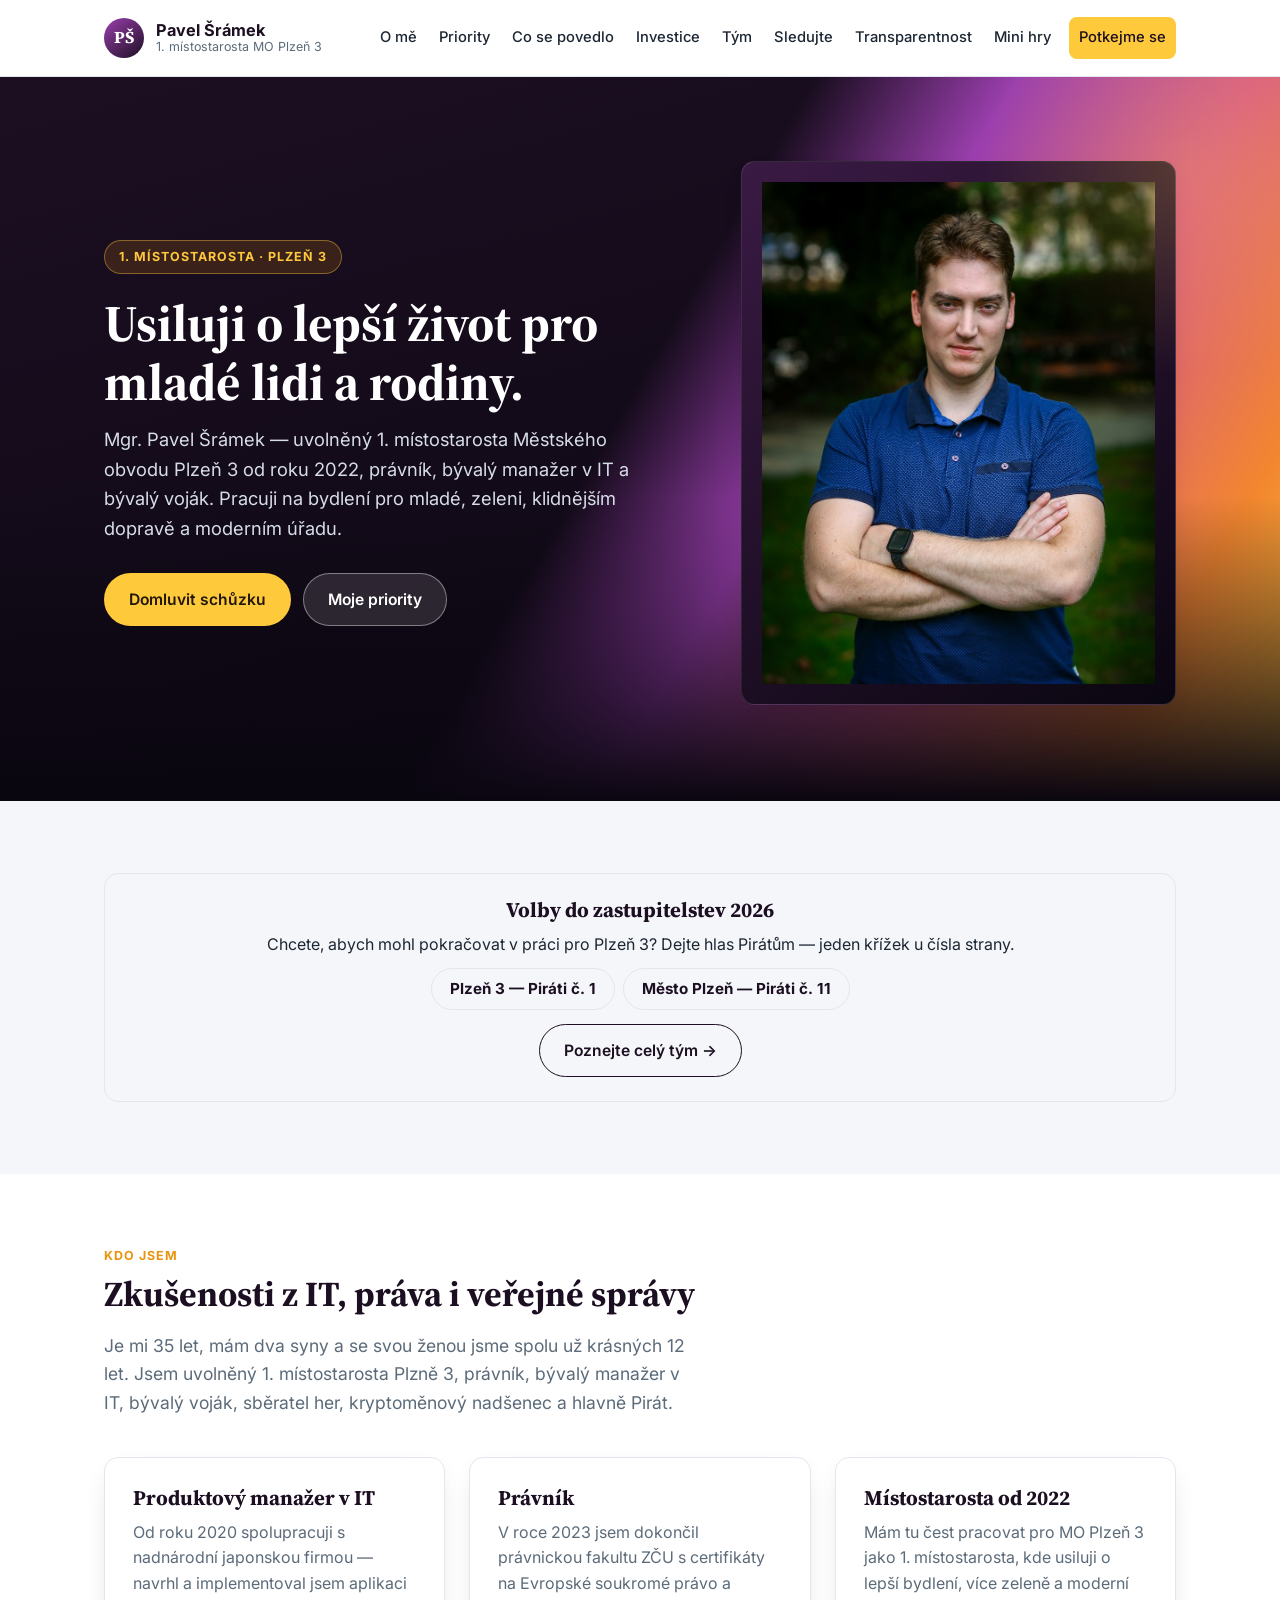
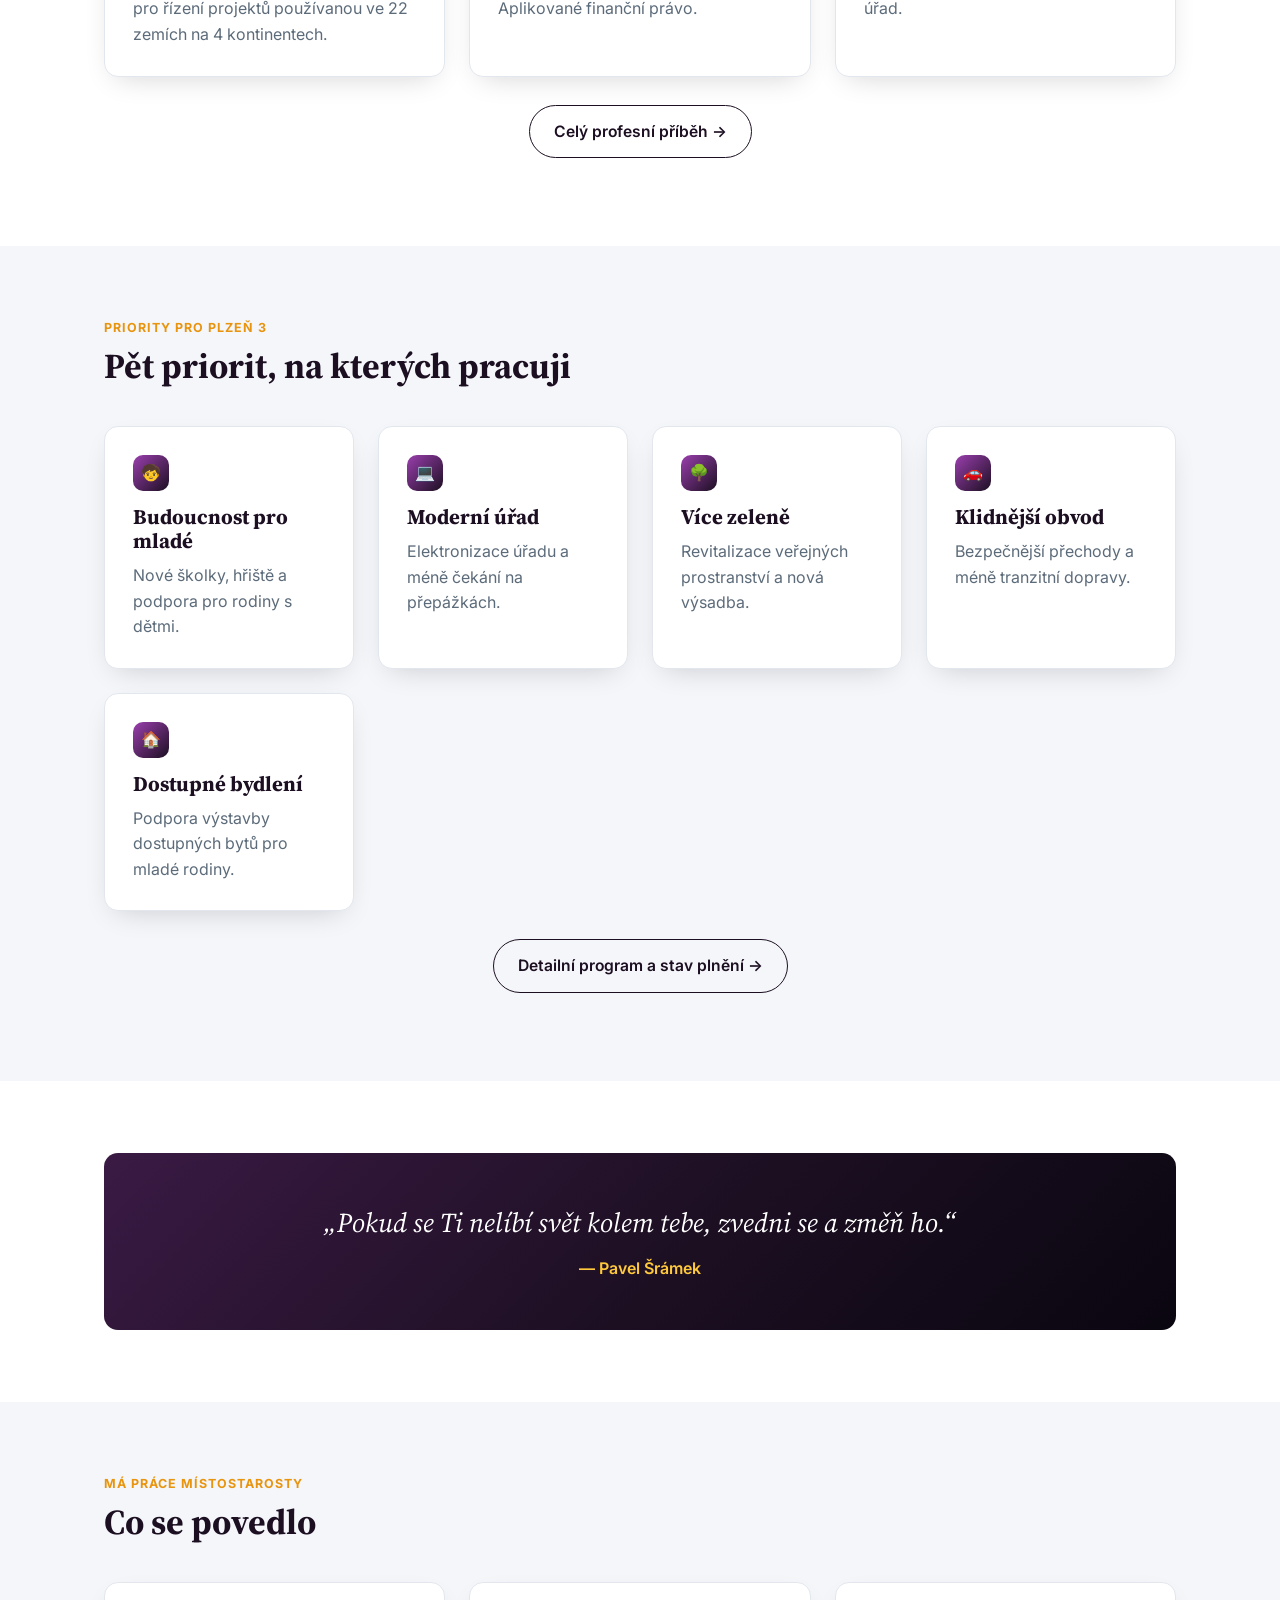
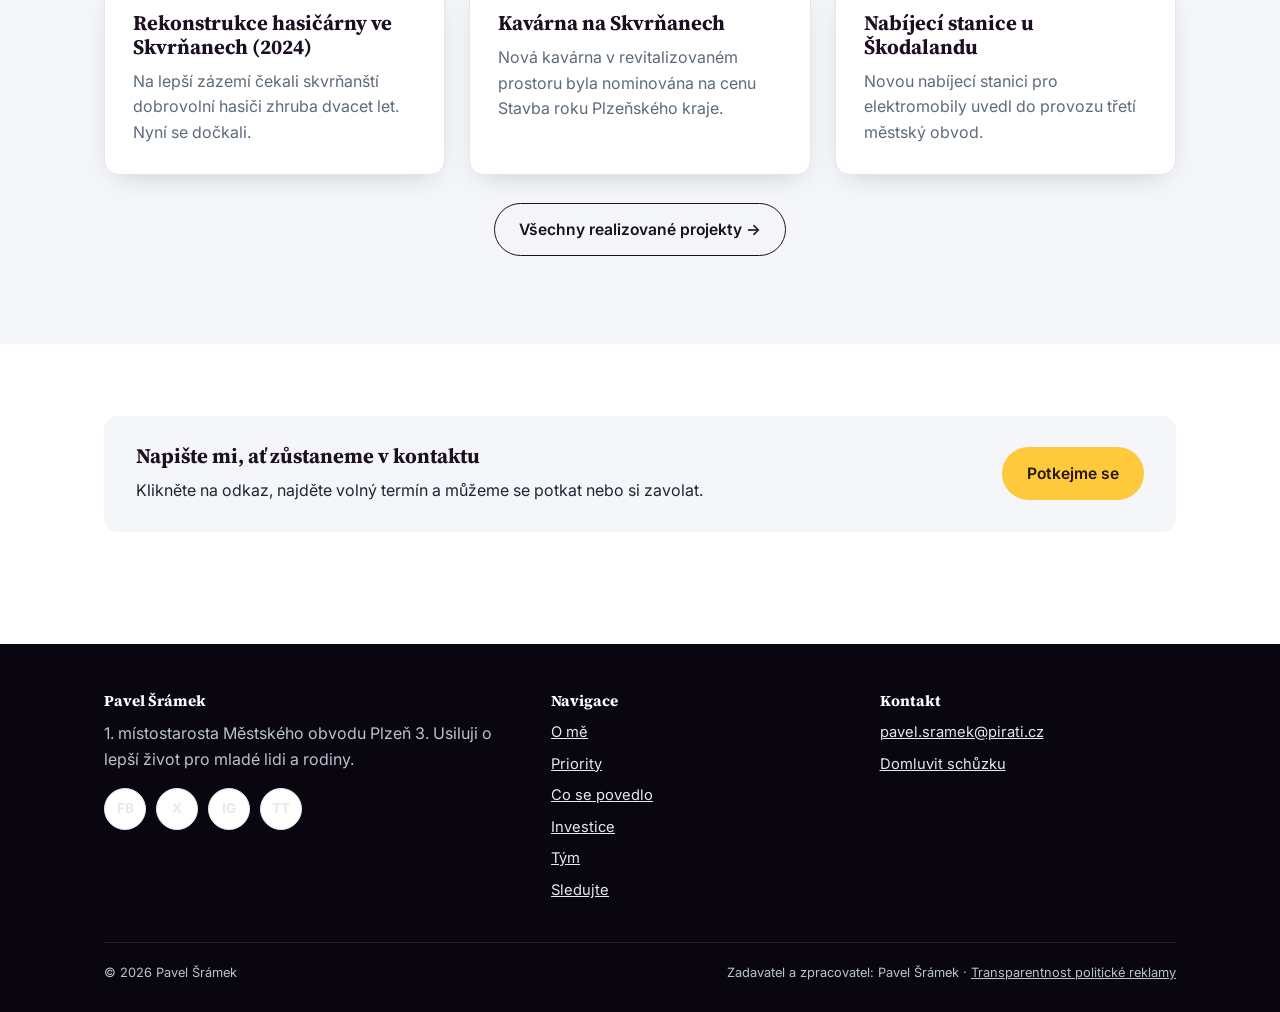
==== commit 9ac7b3b1: "Úprava crossy roads" ====
--- a/index.html
+++ b/index.html
@@ -29,7 +29,7 @@
       <a href="tym.html">Tým</a>
       <a href="follow.html">Sledujte</a>
       <a href="transparence.html">Transparentnost</a>
-      <a href="laboratory.html">Laboratoř</a>
+      <a href="laboratory.html">Mini hry</a>
       <a href="kontakt.html" class="nav-cta">Potkejme se</a>
     </nav>
   </div>
--- a/css/style.css
+++ b/css/style.css
@@ -1098,7 +1098,7 @@
   .contact-strip { flex-direction: column; align-items: flex-start; }
 }
 
-/* Odkaz na fyzikální krystal (o-mne.html) — výrazná karta, ať se neztratí mezi badge */
+/* Odkaz na herní kostku (o-mne.html) — výrazná karta, ať se neztratí mezi badge */
 .lab-callout {
   margin-top: 20px;
   display: flex;
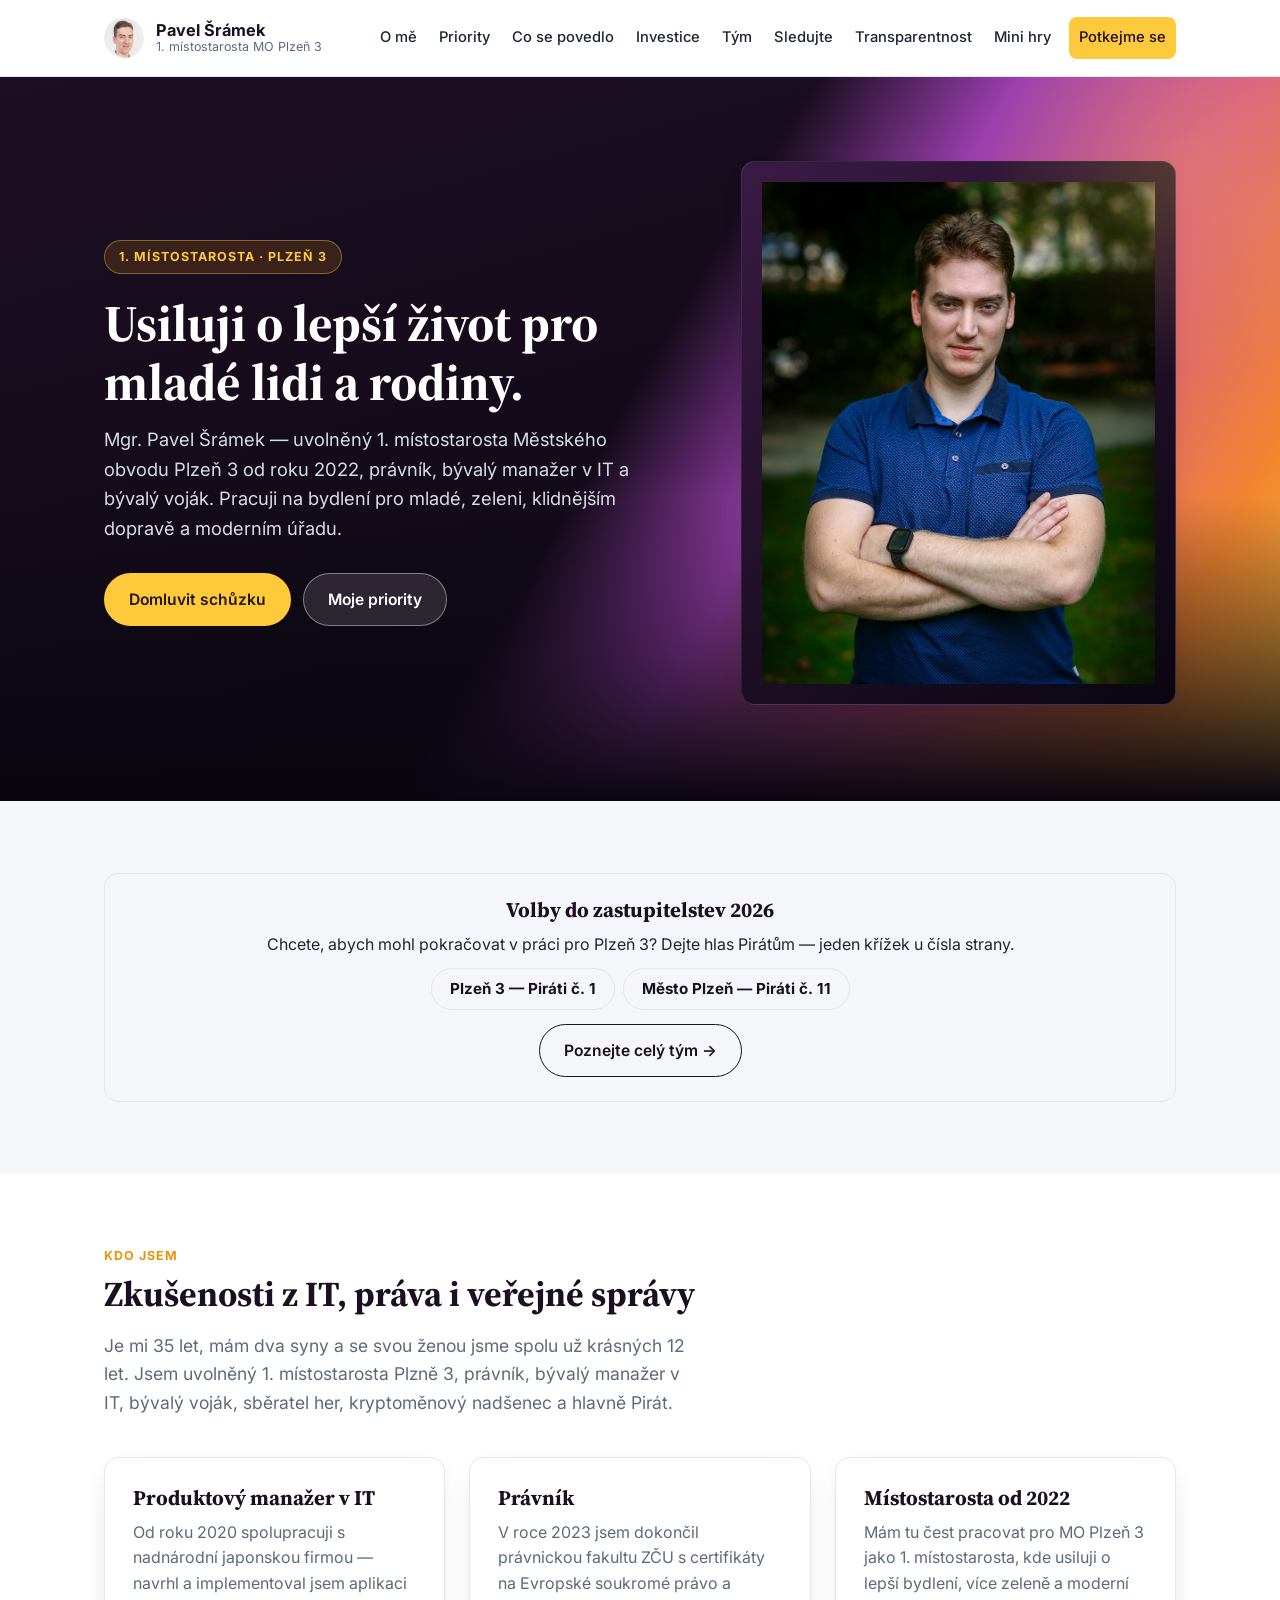
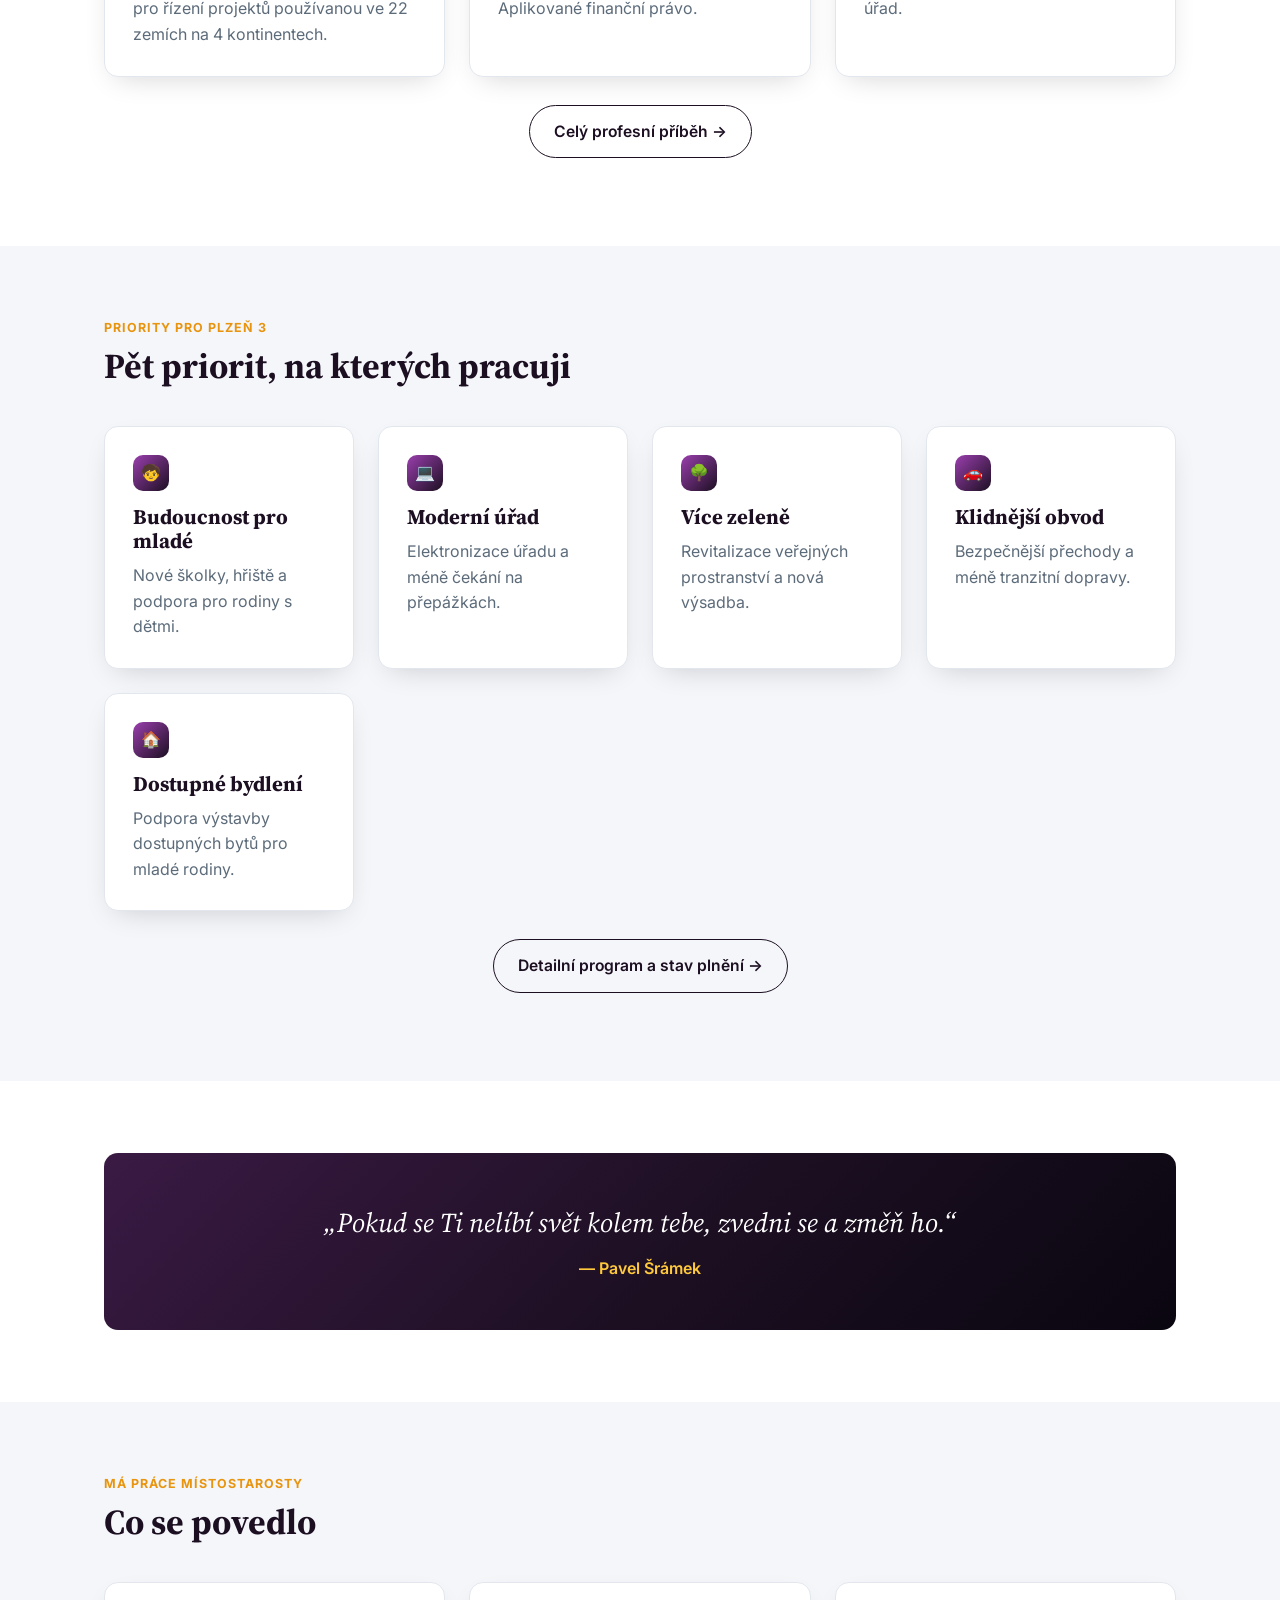
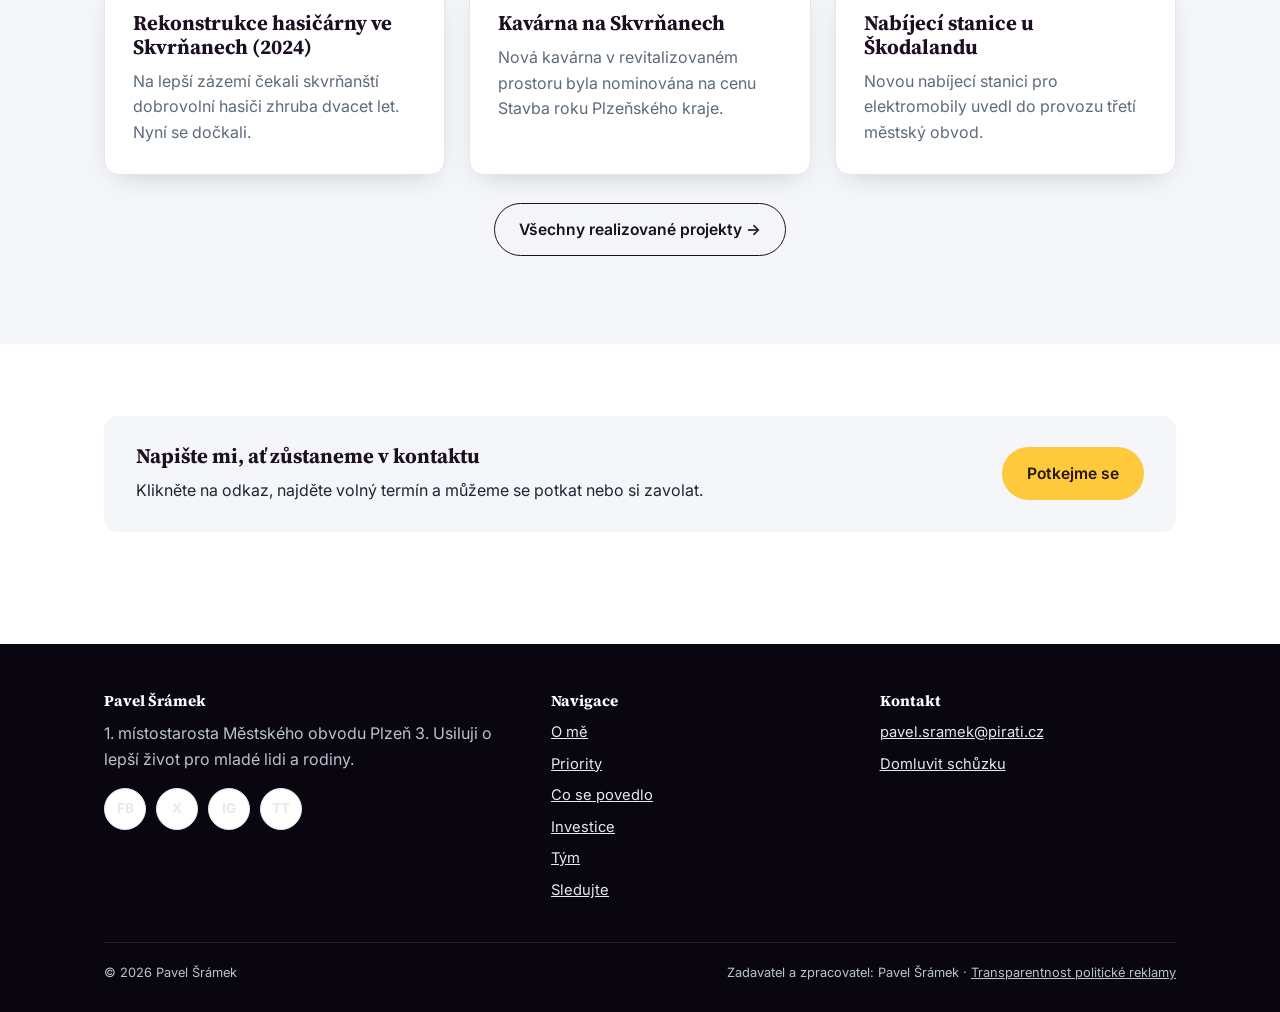
==== commit a36aee3c: "upgrades" ====
--- a/index.html
+++ b/index.html
@@ -14,7 +14,7 @@
 <header class="site-header">
   <div class="container">
     <a href="index.html" class="brand">
-      <span class="brand-mark">PŠ</span>
+      <img class="brand-mark" src="img/pavel-avatar-icon.jpg" alt="Pavel Šrámek">
       <span class="brand-text">
         <span class="brand-name">Pavel Šrámek</span>
         <span class="brand-role">1. místostarosta MO Plzeň 3</span>
--- a/css/style.css
+++ b/css/style.css
@@ -97,6 +97,7 @@
   font-weight: 700;
   font-size: 1.05rem;
   flex-shrink: 0;
+  object-fit: cover;
 }
 
 .brand-text {
@@ -1051,6 +1052,7 @@
 }
 .linkbio-btn .social-feed-icon.x { background: #000; }
 .linkbio-btn .social-feed-icon.tt { background: #000; }
+.linkbio-btn .social-feed-icon.game { background: linear-gradient(135deg, var(--purple), var(--pink)); font-size: 1.3rem; }
 .linkbio-btn-label { flex: 1; min-width: 0; }
 .linkbio-btn-label strong { display: block; font-size: 1rem; }
 .linkbio-btn-label span { display: block; color: var(--muted); font-size: 0.85rem; }
@@ -1074,7 +1076,7 @@
 }
 
 @media (max-width: 1140px) {
-  /* the nav grew an 8th item (Laboratoř), so it now needs more room than
+  /* the nav grew an 8th item (Mini hry), so it now needs more room than
      it used to before it switches to the hamburger menu */
   .main-nav { display: none; }
   .nav-toggle { display: block; }
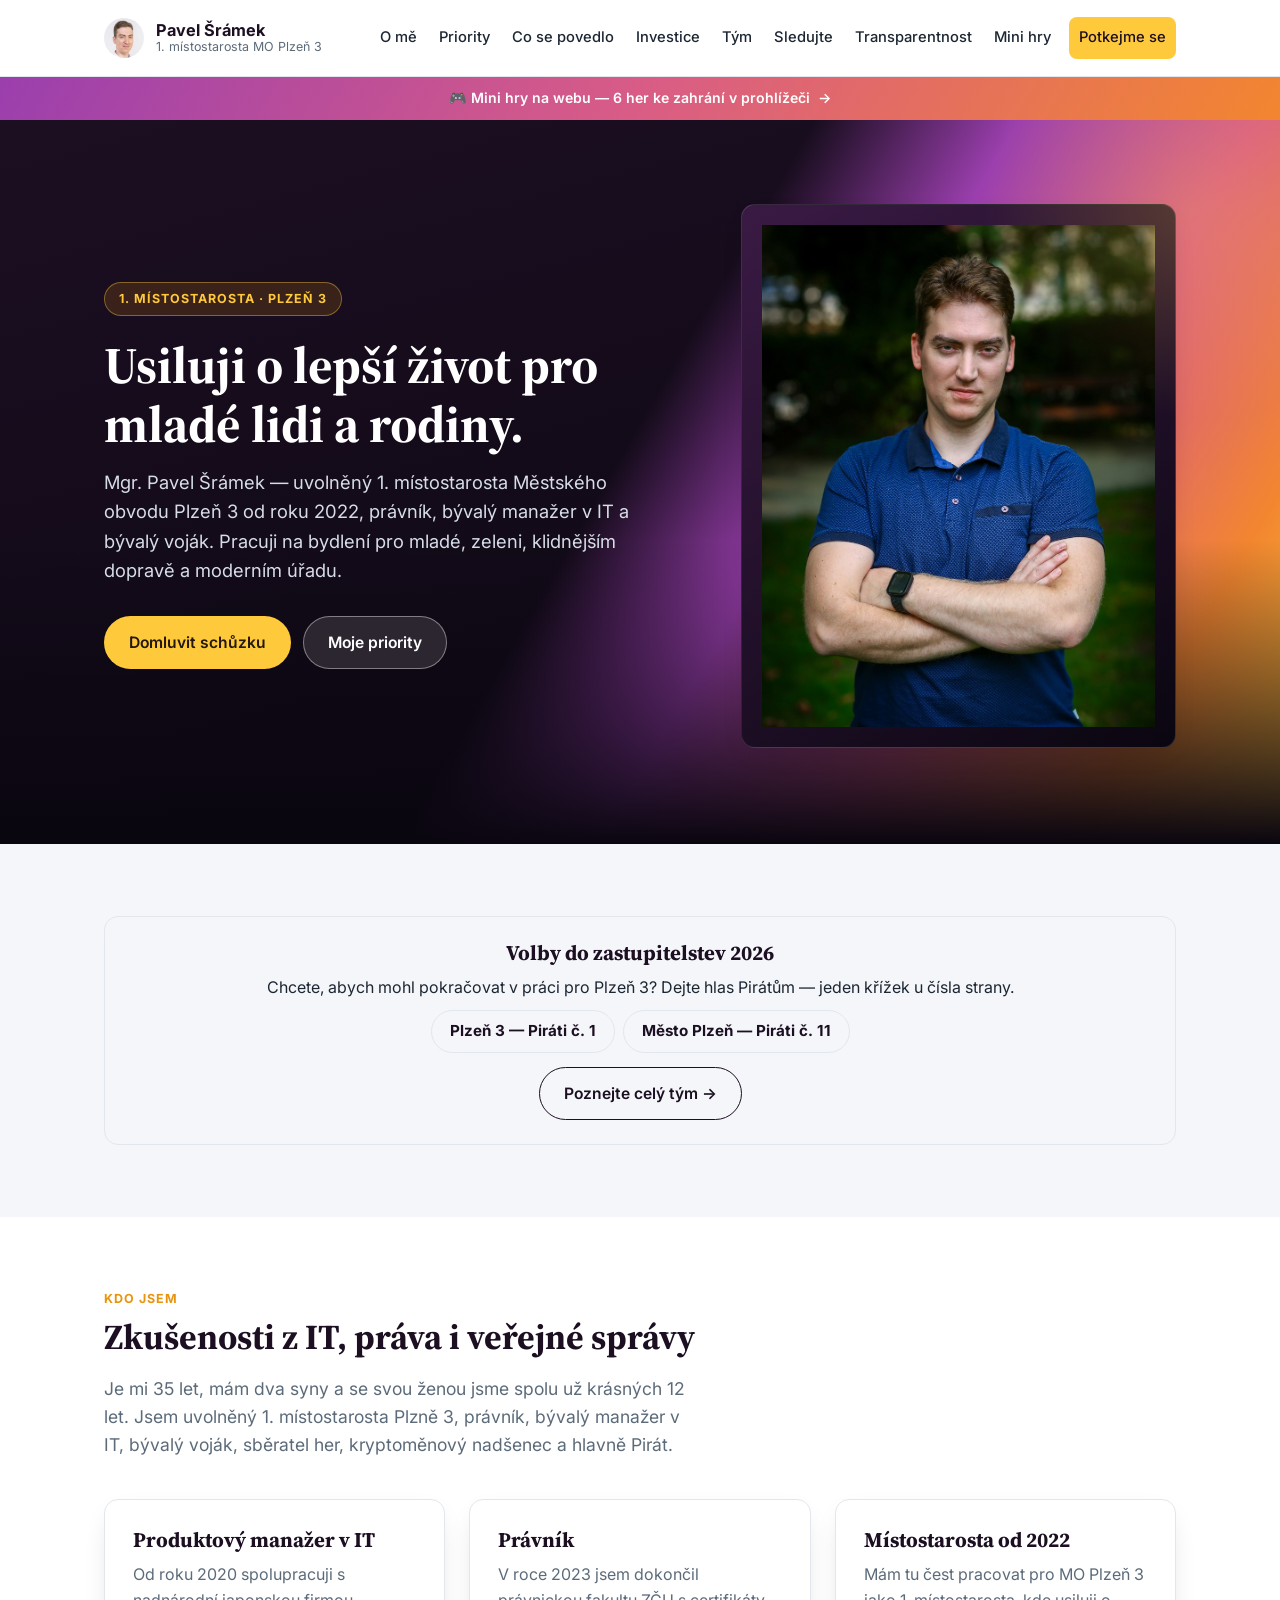
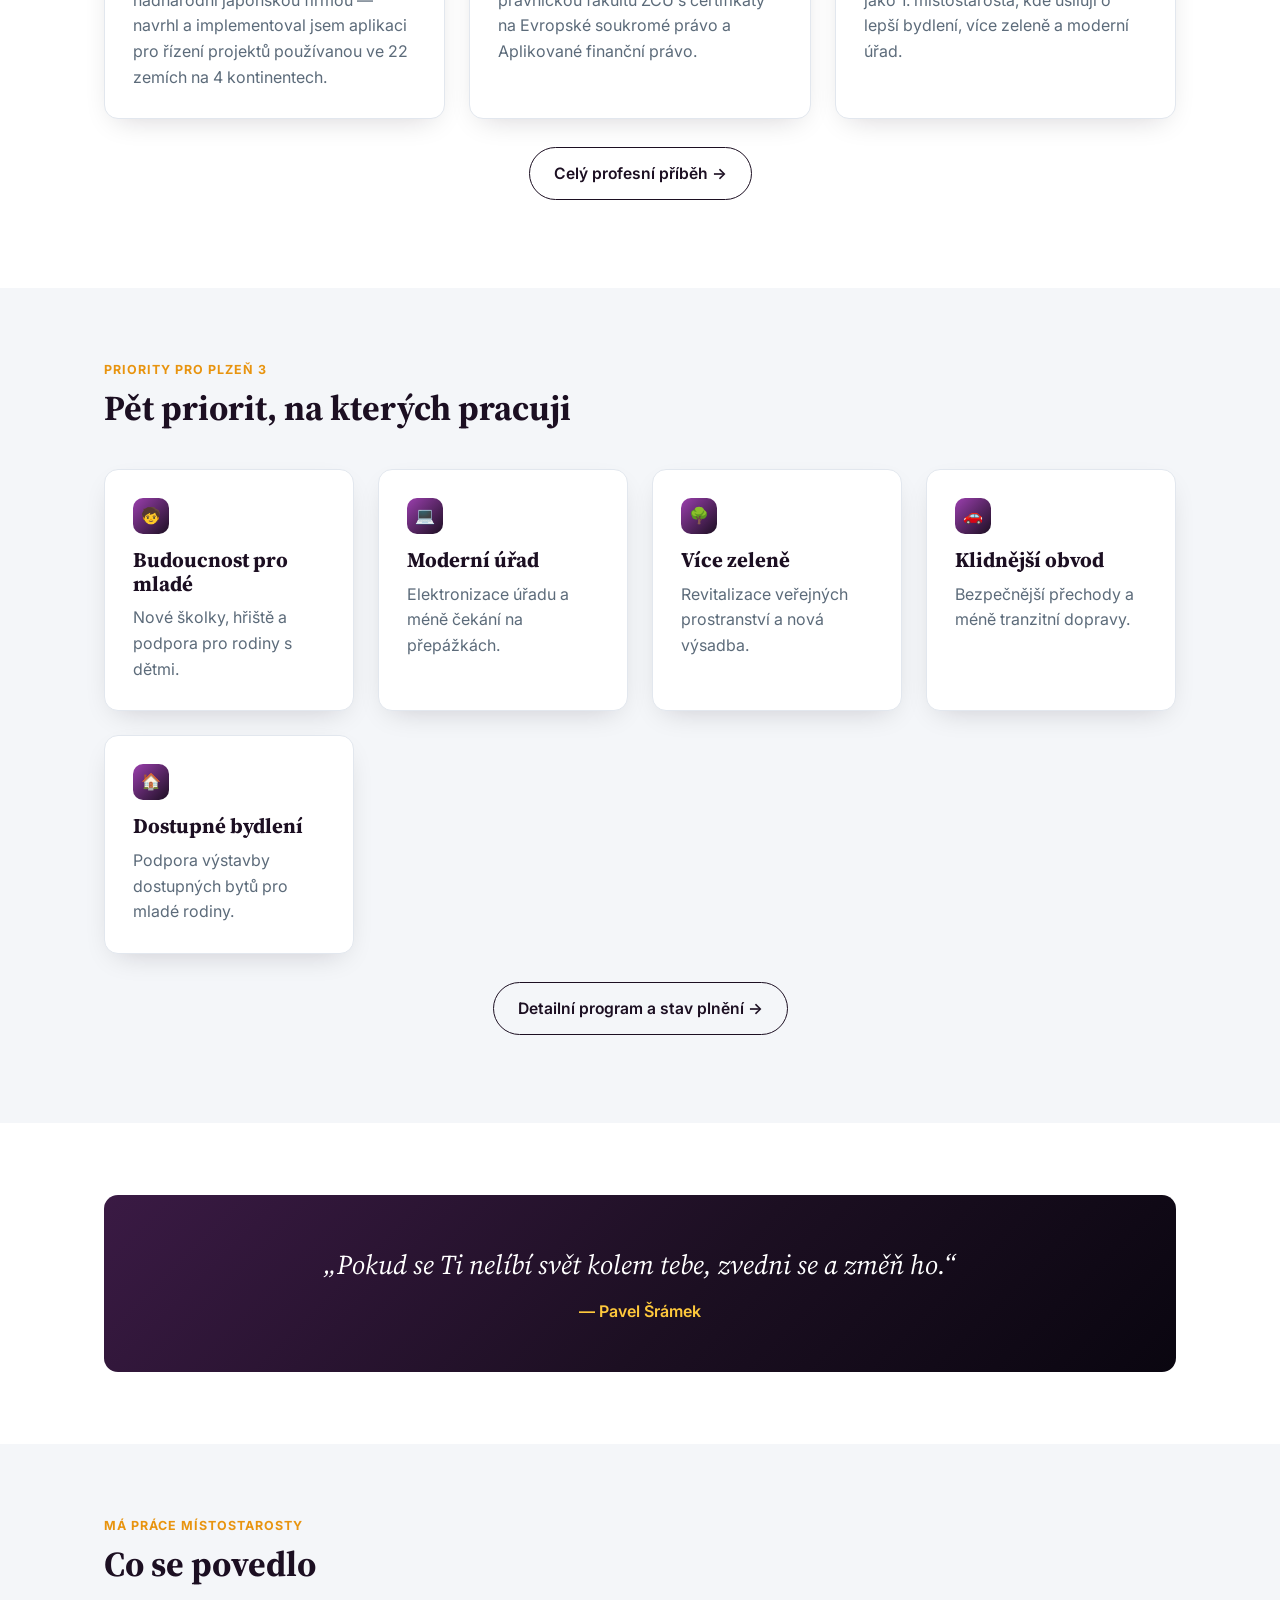
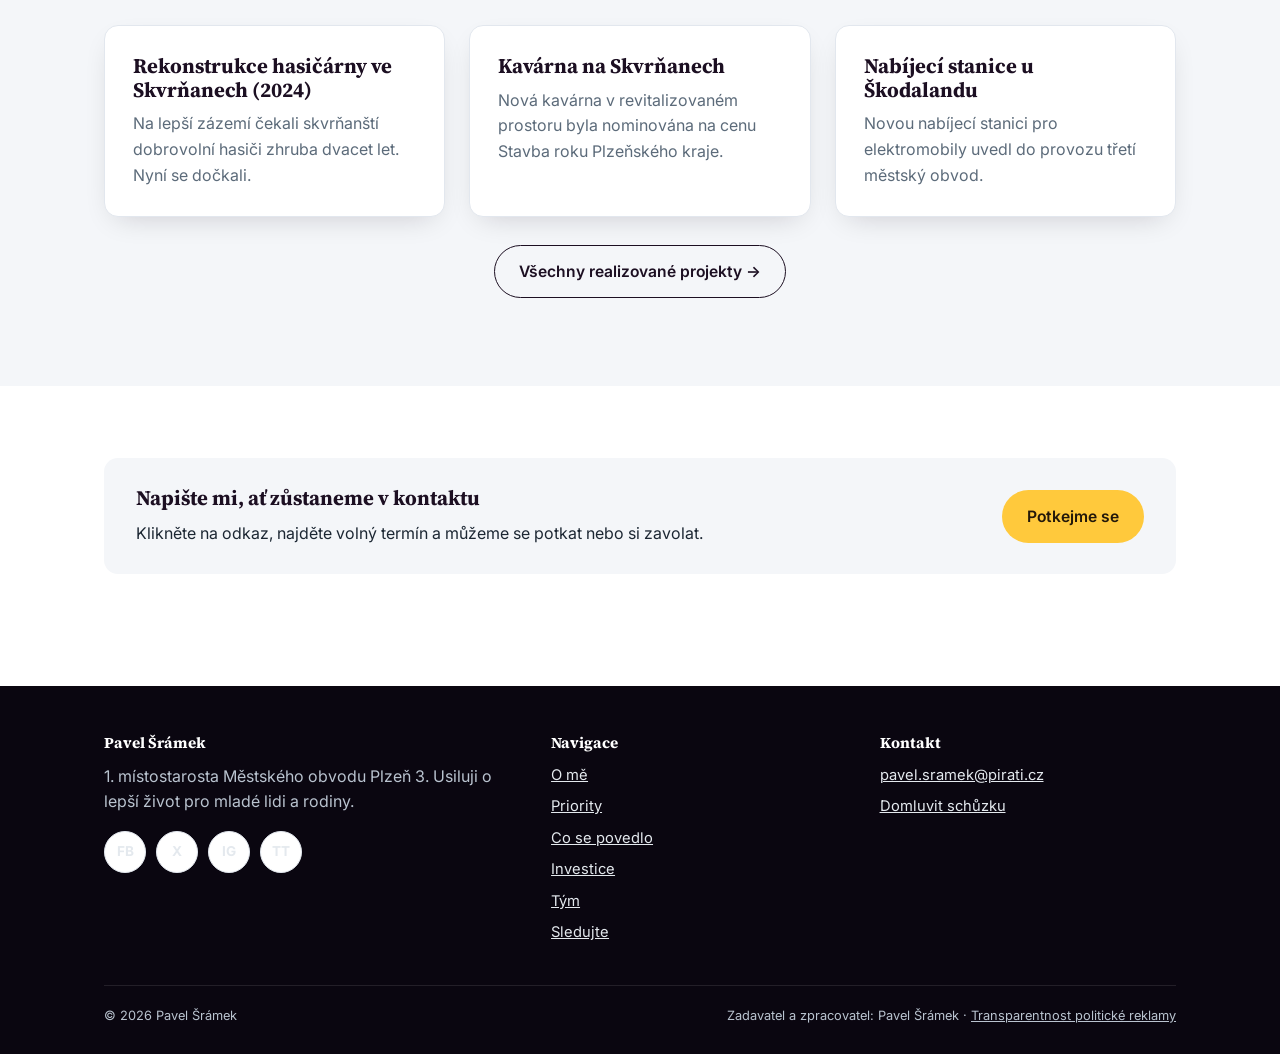
==== commit 7957f684: "Banner" ====
--- a/index.html
+++ b/index.html
@@ -34,6 +34,7 @@
     </nav>
   </div>
 </header>
+<a href="laboratory.html" class="games-banner">🎮 Mini hry na webu &mdash; 6 her ke zahrání v prohlížeči <span class="games-banner-arrow">&rarr;</span></a>
 
 <section class="hero">
   <div class="container">
--- a/css/style.css
+++ b/css/style.css
@@ -171,6 +171,29 @@
   margin: 4px auto;
 }
 
+/* ---------- Mini hry banner (nízký pruh pod hlavičkou, na všech
+   stránkách s hlavičkou kromě /follow) ---------- */
+.games-banner {
+  display: flex;
+  align-items: center;
+  justify-content: center;
+  gap: 8px;
+  background: linear-gradient(120deg, var(--purple), var(--pink), var(--orange));
+  color: #fff;
+  text-decoration: none;
+  padding: 10px 24px;
+  font-size: 0.88rem;
+  font-weight: 600;
+  text-align: center;
+}
+.games-banner:hover { color: #fff; }
+.games-banner-arrow { transition: transform 0.15s ease; }
+.games-banner:hover .games-banner-arrow { transform: translateX(3px); }
+
+@media (max-width: 480px) {
+  .games-banner { font-size: 0.8rem; padding: 8px 16px; }
+}
+
 /* ---------- Buttons ---------- */
 .btn {
   display: inline-flex;
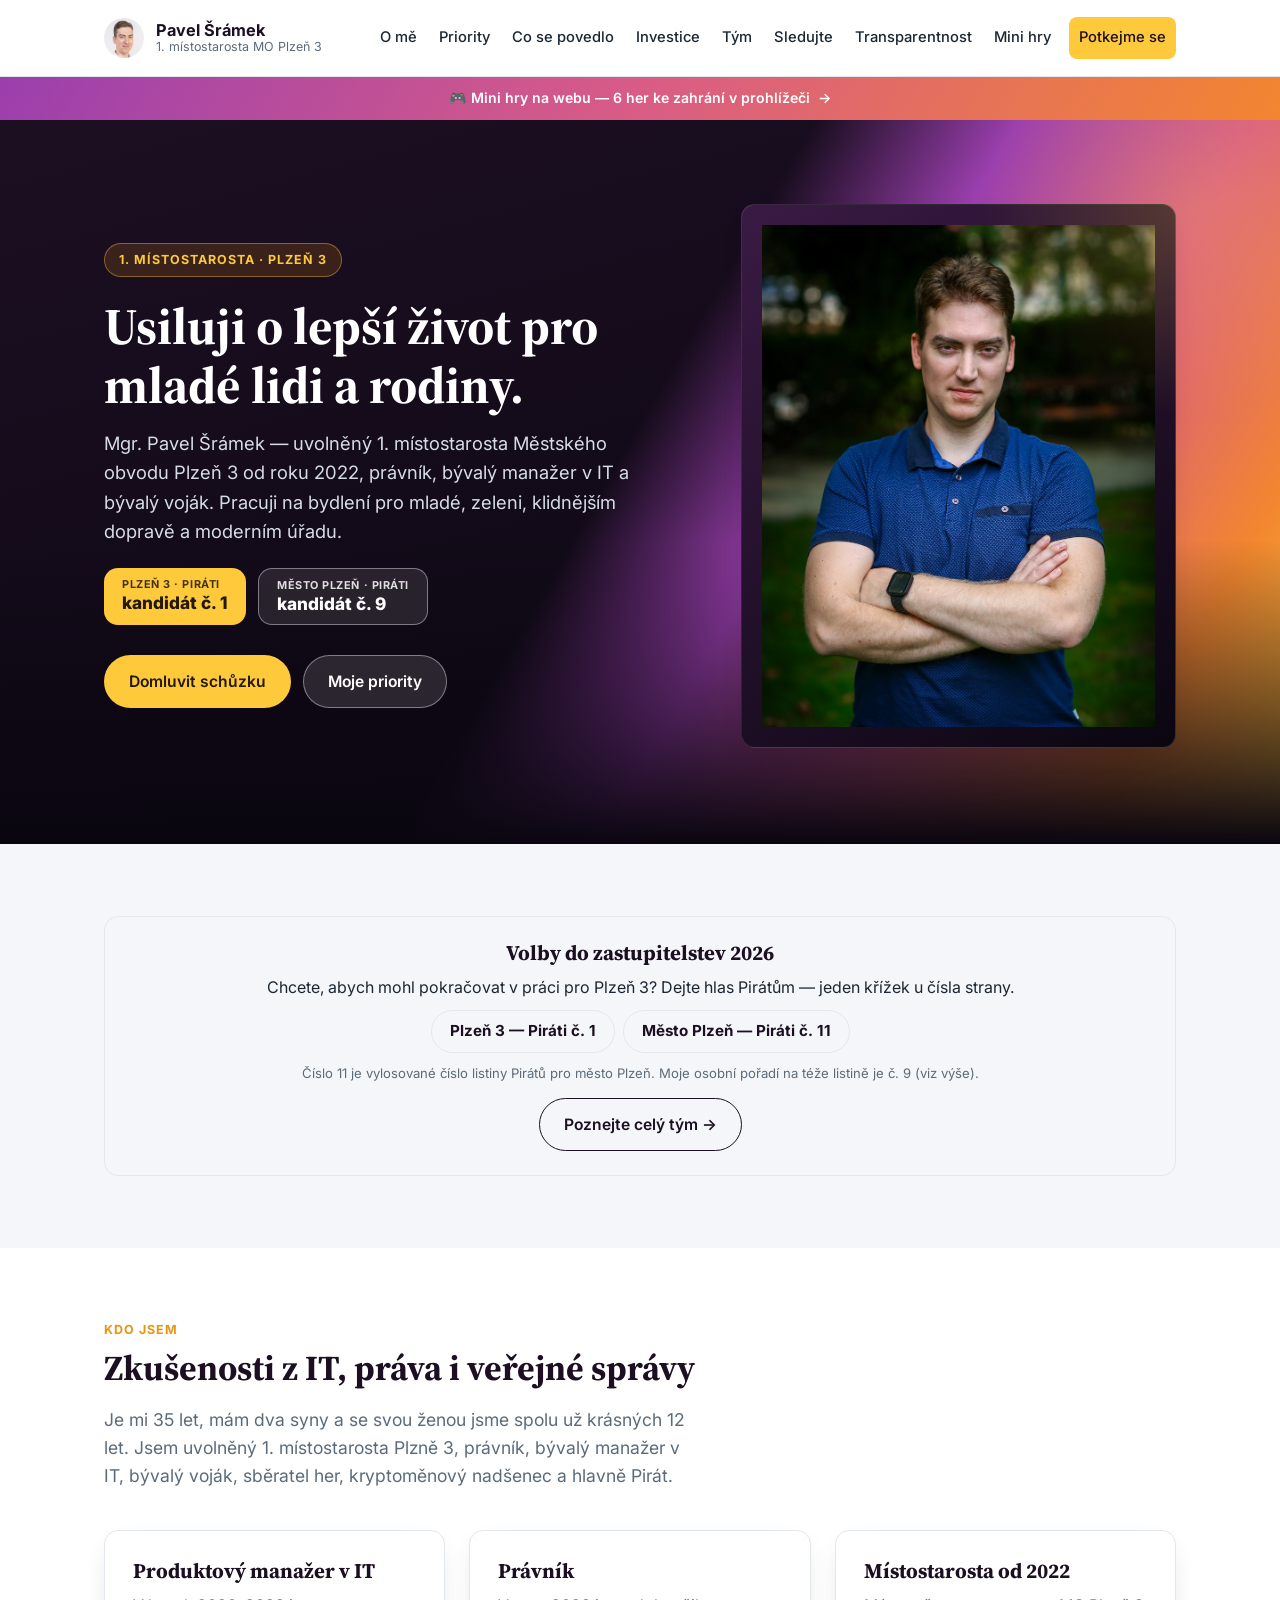
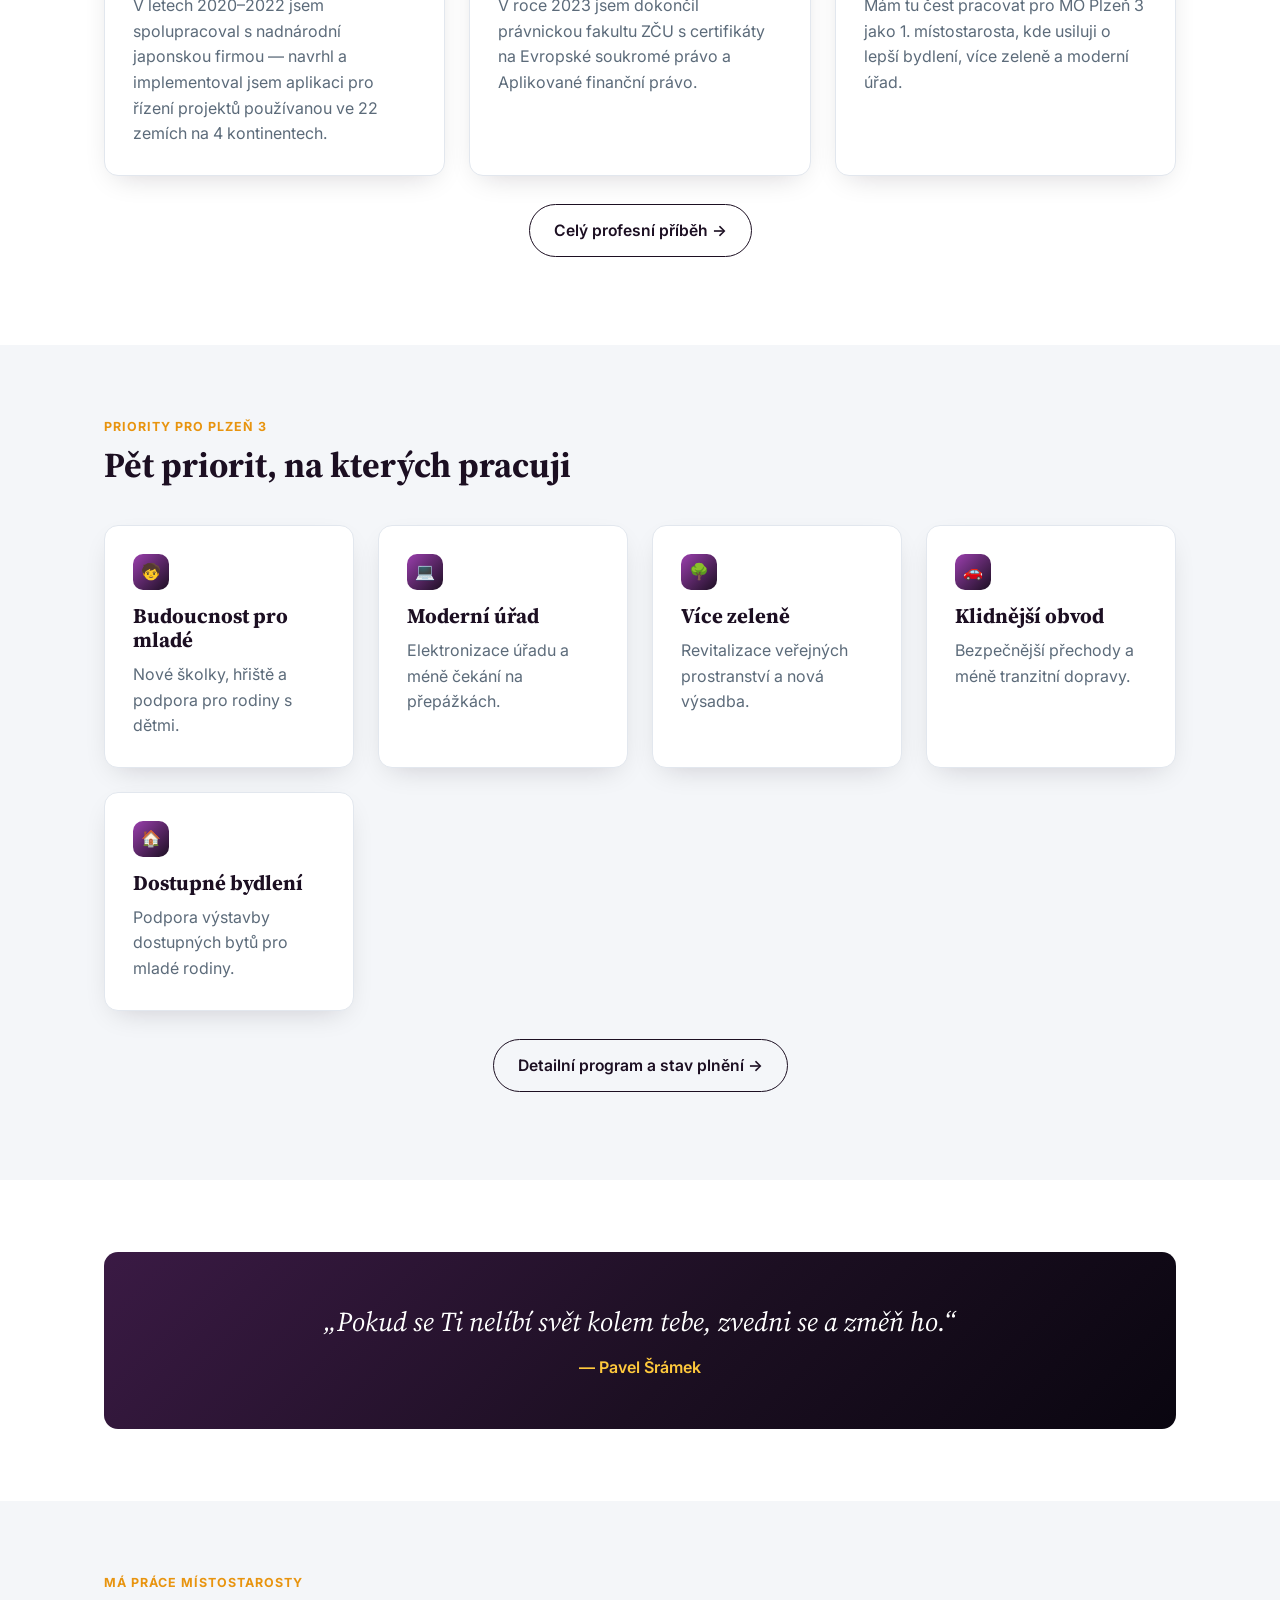
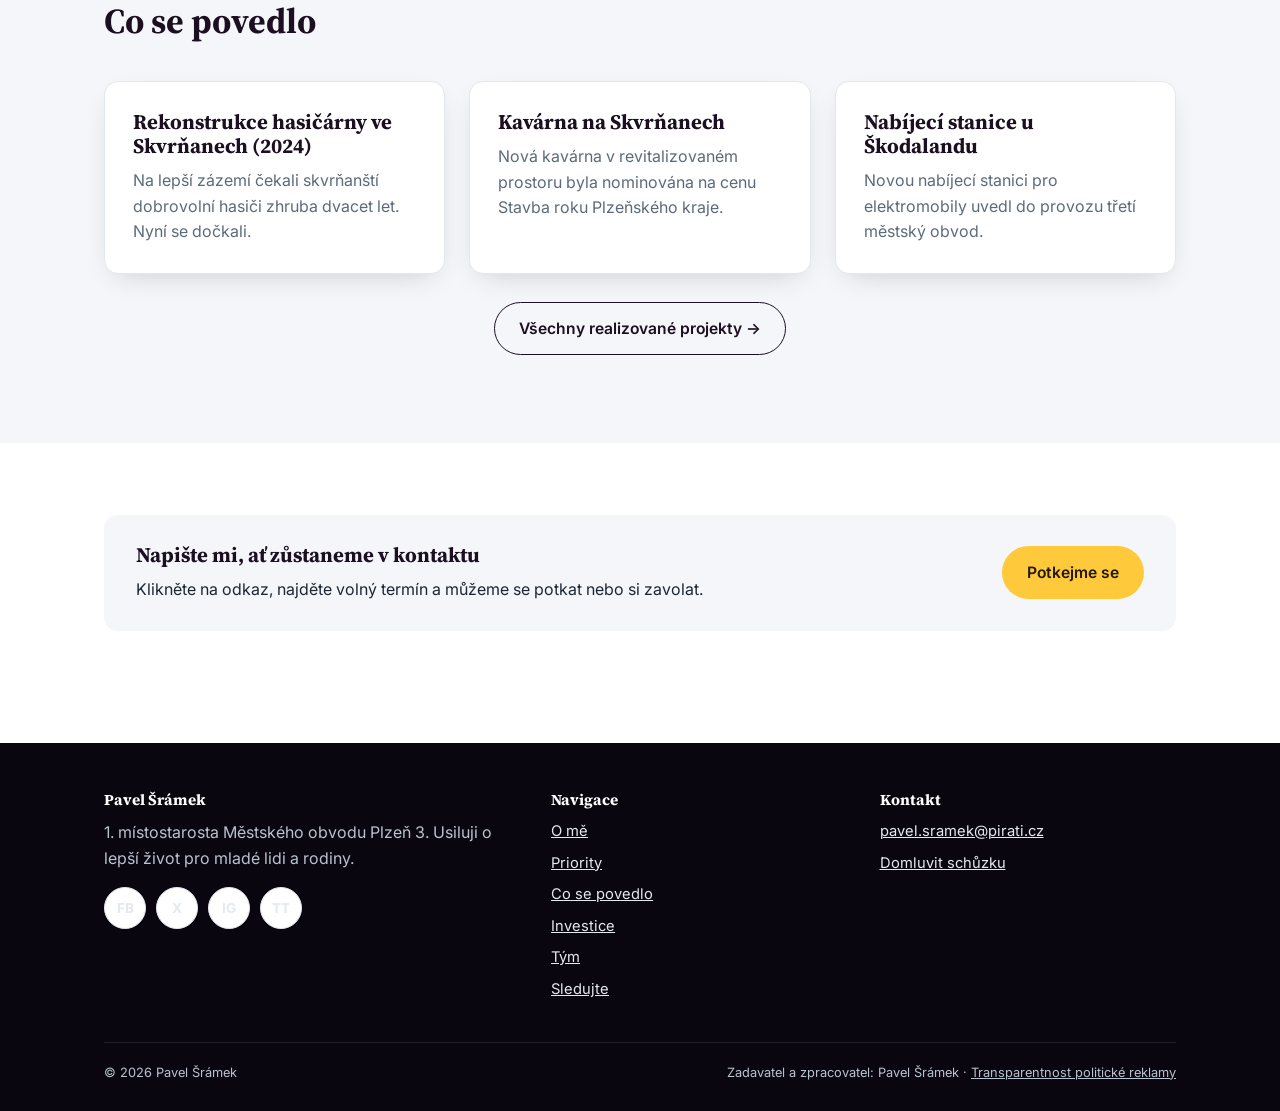
==== commit a7c6ae27: "Index change" ====
--- a/index.html
+++ b/index.html
@@ -42,6 +42,16 @@
       <span class="eyebrow">1. místostarosta &middot; Plzeň 3</span>
       <h1>Usiluji o lepší život pro mladé lidi a rodiny.</h1>
       <p class="lede">Mgr. Pavel Šrámek — uvolněný 1. místostarosta Městského obvodu Plzeň 3 od roku 2022, právník, bývalý manažer v IT a bývalý voják. Pracuji na bydlení pro mladé, zeleni, klidnějším dopravě a moderním úřadu.</p>
+      <div class="ballot-pills">
+        <div class="ballot-pill ballot-pill-primary">
+          <span class="ballot-pill-label">Plzeň 3 &middot; Piráti</span>
+          <span class="ballot-pill-value">kandidát č. 1</span>
+        </div>
+        <div class="ballot-pill ballot-pill-outline">
+          <span class="ballot-pill-label">Město Plzeň &middot; Piráti</span>
+          <span class="ballot-pill-value">kandidát č. 9</span>
+        </div>
+      </div>
       <div class="cta-row">
         <a href="kontakt.html" class="btn btn-primary">Domluvit schůzku</a>
         <a href="program.html" class="btn btn-ghost">Moje priority</a>
@@ -60,6 +70,7 @@
         <span class="ballot-tag">Plzeň 3 — Piráti č. 1</span>
         <span class="ballot-tag">Město Plzeň — Piráti č. 11</span>
       </div>
+      <p class="form-note" style="margin:10px 0 0;">Číslo 11 je vylosované číslo listiny Pirátů pro město Plzeň. Moje osobní pořadí na téže listině je č. 9 (viz výše).</p>
       <p style="margin:14px 0 0;"><a href="tym.html" class="btn btn-outline">Poznejte celý tým →</a></p>
     </div>
   </div>
@@ -75,7 +86,7 @@
     <div class="grid grid-3">
       <div class="card">
         <h3>Produktový manažer v IT</h3>
-        <p>Od roku 2020 spolupracuji s nadnárodní japonskou firmou — navrhl a implementoval jsem aplikaci pro řízení projektů používanou ve 22 zemích na 4 kontinentech.</p>
+        <p>V letech 2020–2022 jsem spolupracoval s nadnárodní japonskou firmou — navrhl a implementoval jsem aplikaci pro řízení projektů používanou ve 22 zemích na 4 kontinentech.</p>
       </div>
       <div class="card">
         <h3>Právník</h3>
--- a/css/style.css
+++ b/css/style.css
@@ -281,6 +281,40 @@
 .hero .lede { color: #d6dde6; font-size: 1.15rem; max-width: 46ch; }
 .hero .cta-row { display: flex; gap: 12px; margin-top: 30px; flex-wrap: wrap; }
 
+.ballot-pills {
+  display: flex;
+  gap: 12px;
+  flex-wrap: wrap;
+  margin: 22px 0 4px;
+}
+.ballot-pill {
+  border-radius: 14px;
+  padding: 9px 18px;
+  line-height: 1.3;
+}
+.ballot-pill-label {
+  display: block;
+  text-transform: uppercase;
+  letter-spacing: 0.05em;
+  font-size: 0.68rem;
+  font-weight: 700;
+  opacity: 0.85;
+}
+.ballot-pill-value {
+  display: block;
+  font-size: 1.08rem;
+  font-weight: 800;
+}
+.ballot-pill-primary {
+  background: var(--accent);
+  color: #23180a;
+}
+.ballot-pill-outline {
+  background: rgba(255,255,255,0.1);
+  border: 1px solid rgba(255,255,255,0.4);
+  color: #fff;
+}
+
 .hero-portrait {
   aspect-ratio: 4/5;
   width: 100%;
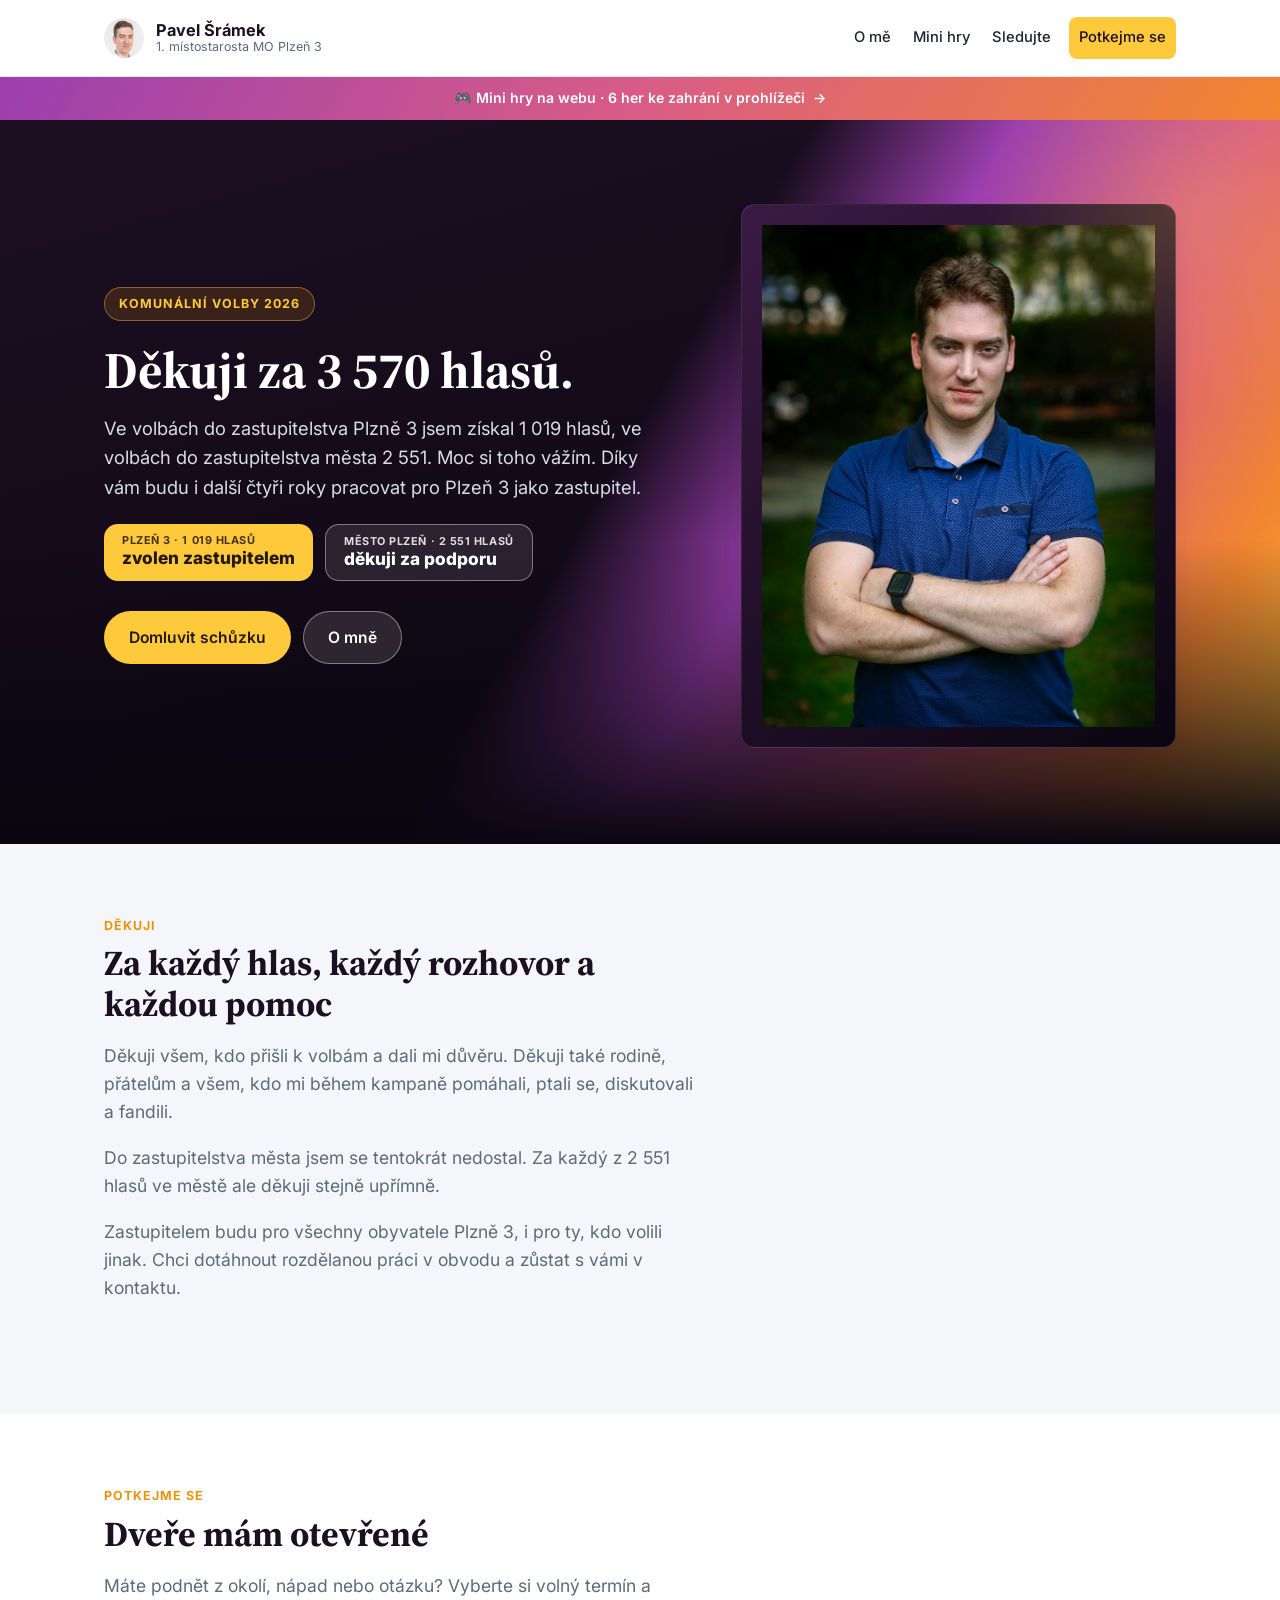
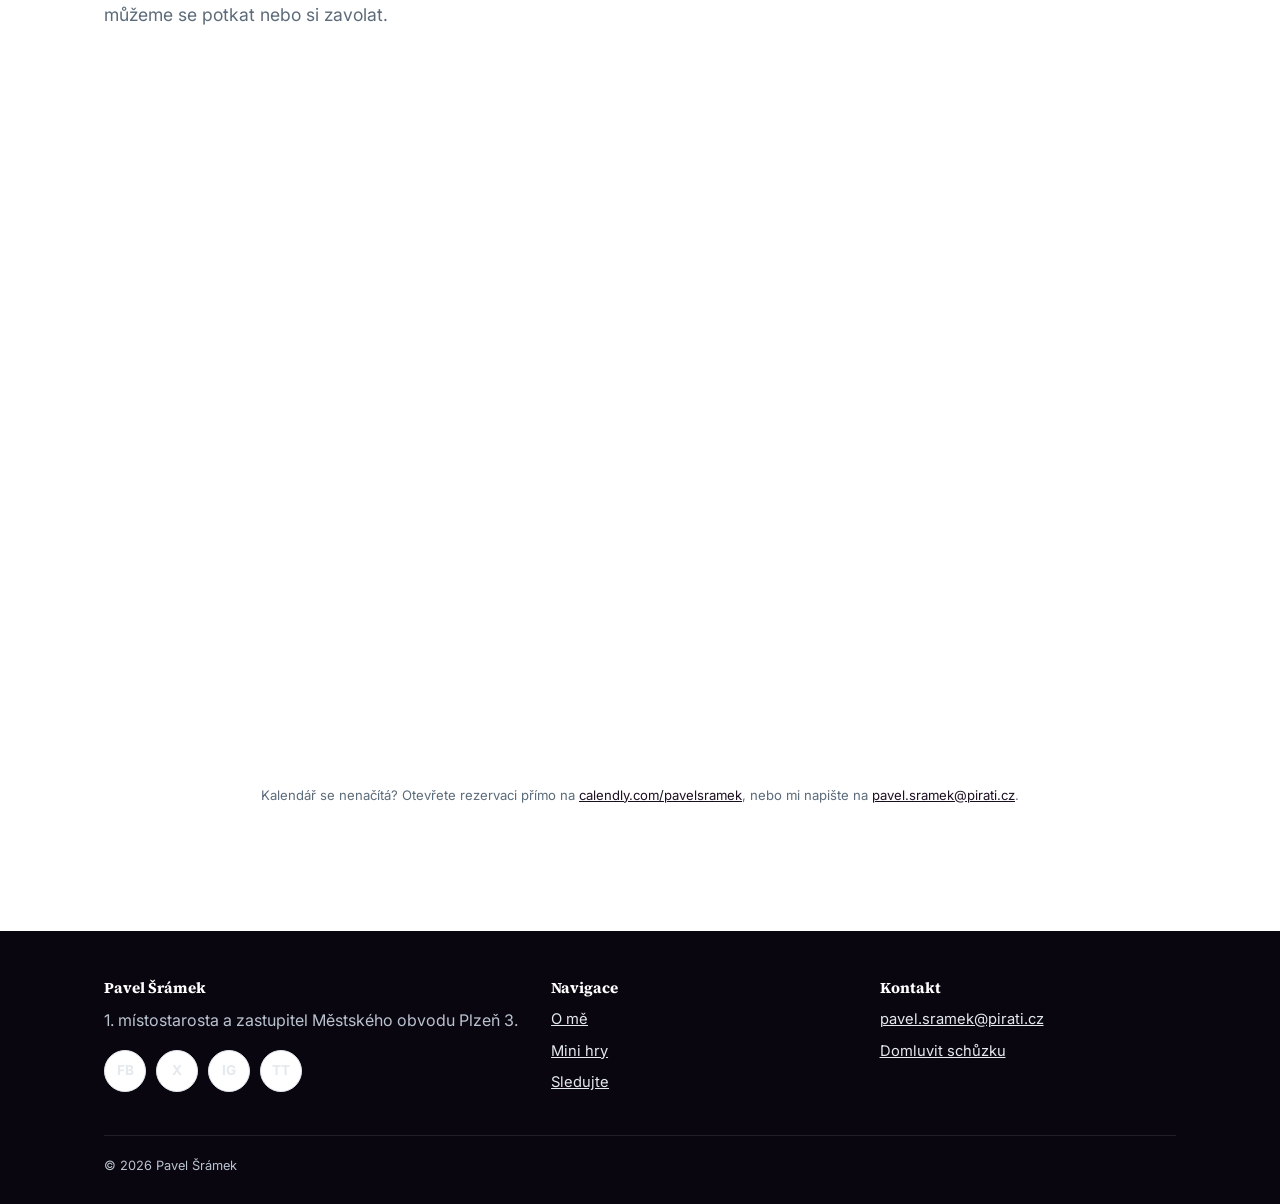
==== commit 101301df: "Aktualizace po volbách" ====
--- a/index.html
+++ b/index.html
@@ -3,8 +3,8 @@
 <head>
 <meta charset="UTF-8">
 <meta name="viewport" content="width=device-width, initial-scale=1.0">
-<title>Pavel Šrámek — 1. místostarosta MO Plzeň 3</title>
-<meta name="description" content="Usiluji o lepší život pro mladé lidi a rodiny. Pavel Šrámek, 1. místostarosta Městského obvodu Plzeň 3.">
+<title>Pavel Šrámek · Plzeň 3</title>
+<meta name="description" content="Děkuji za 3 570 hlasů v komunálních volbách 2026. Pavel Šrámek, zastupitel Městského obvodu Plzeň 3.">
 <link rel="preconnect" href="https://fonts.googleapis.com">
 <link href="https://fonts.googleapis.com/css2?family=Inter:wght@400;500;600;700&family=Source+Serif+Pro:wght@600;700&display=swap" rel="stylesheet">
 <link rel="stylesheet" href="css/style.css">
@@ -23,163 +23,63 @@
     <button class="nav-toggle" aria-label="Otevřít menu"></button>
     <nav class="main-nav">
       <a href="o-mne.html">O mě</a>
-      <a href="program.html">Priority</a>
-      <a href="co-se-povedlo.html">Co se povedlo</a>
-      <a href="investice.html">Investice</a>
-      <a href="tym.html">Tým</a>
+      <a href="laboratory.html">Mini hry</a>
       <a href="follow.html">Sledujte</a>
-      <a href="transparence.html">Transparentnost</a>
-      <a href="laboratory.html">Mini hry</a>
       <a href="kontakt.html" class="nav-cta">Potkejme se</a>
     </nav>
   </div>
 </header>
-<a href="laboratory.html" class="games-banner">🎮 Mini hry na webu &mdash; 6 her ke zahrání v prohlížeči <span class="games-banner-arrow">&rarr;</span></a>
+<a href="laboratory.html" class="games-banner">🎮 Mini hry na webu &middot; 6 her ke zahrání v prohlížeči <span class="games-banner-arrow">&rarr;</span></a>
 
 <section class="hero">
   <div class="container">
     <div>
-      <span class="eyebrow">1. místostarosta &middot; Plzeň 3</span>
-      <h1>Usiluji o lepší život pro mladé lidi a rodiny.</h1>
-      <p class="lede">Mgr. Pavel Šrámek — uvolněný 1. místostarosta Městského obvodu Plzeň 3 od roku 2022, právník, bývalý manažer v IT a bývalý voják. Pracuji na bydlení pro mladé, zeleni, klidnějším dopravě a moderním úřadu.</p>
+      <span class="eyebrow">Komunální volby 2026</span>
+      <h1>Děkuji za 3&nbsp;570 hlasů.</h1>
+      <p class="lede">Ve volbách do zastupitelstva Plzně 3 jsem získal 1&nbsp;019 hlasů, ve volbách do zastupitelstva města 2&nbsp;551. Moc si toho vážím. Díky vám budu i další čtyři roky pracovat pro Plzeň 3 jako zastupitel.</p>
       <div class="ballot-pills">
         <div class="ballot-pill ballot-pill-primary">
-          <span class="ballot-pill-label">Plzeň 3 &middot; Piráti</span>
-          <span class="ballot-pill-value">kandidát č. 1</span>
+          <span class="ballot-pill-label">Plzeň 3 &middot; 1&nbsp;019 hlasů</span>
+          <span class="ballot-pill-value">zvolen zastupitelem</span>
         </div>
         <div class="ballot-pill ballot-pill-outline">
-          <span class="ballot-pill-label">Město Plzeň &middot; Piráti</span>
-          <span class="ballot-pill-value">kandidát č. 9</span>
+          <span class="ballot-pill-label">Město Plzeň &middot; 2&nbsp;551 hlasů</span>
+          <span class="ballot-pill-value">děkuji za podporu</span>
         </div>
       </div>
       <div class="cta-row">
-        <a href="kontakt.html" class="btn btn-primary">Domluvit schůzku</a>
-        <a href="program.html" class="btn btn-ghost">Moje priority</a>
+        <a href="#kalendar" class="btn btn-primary">Domluvit schůzku</a>
+        <a href="o-mne.html" class="btn btn-ghost">O mně</a>
       </div>
     </div>
-    <img class="hero-portrait" src="img/pavel-portret.jpg" alt="Pavel Šrámek, 1. místostarosta MO Plzeň 3">
-  </div>
-</section>
-
-<section class="section-soft">
-  <div class="container">
-    <div class="ballot-info">
-      <h3 class="mt-0">Volby do zastupitelstev 2026</h3>
-      <p style="margin-bottom:0;">Chcete, abych mohl pokračovat v práci pro Plzeň 3? Dejte hlas Pirátům — jeden křížek u čísla strany.</p>
-      <div class="ballot-numbers">
-        <span class="ballot-tag">Plzeň 3 — Piráti č. 1</span>
-        <span class="ballot-tag">Město Plzeň — Piráti č. 11</span>
-      </div>
-      <p class="form-note" style="margin:10px 0 0;">Číslo 11 je vylosované číslo listiny Pirátů pro město Plzeň. Moje osobní pořadí na téže listině je č. 9 (viz výše).</p>
-      <p style="margin:14px 0 0;"><a href="tym.html" class="btn btn-outline">Poznejte celý tým →</a></p>
-    </div>
-  </div>
-</section>
-
-<section>
-  <div class="container">
-    <div class="section-head">
-      <span class="kicker">Kdo jsem</span>
-      <h2>Zkušenosti z IT, práva i veřejné správy</h2>
-      <p class="lede-lg">Je mi 35 let, mám dva syny a se svou ženou jsme spolu už krásných 12 let. Jsem uvolněný 1. místostarosta Plzně 3, právník, bývalý manažer v IT, bývalý voják, sběratel her, kryptoměnový nadšenec a hlavně Pirát.</p>
-    </div>
-    <div class="grid grid-3">
-      <div class="card">
-        <h3>Produktový manažer v IT</h3>
-        <p>V letech 2020–2022 jsem spolupracoval s nadnárodní japonskou firmou — navrhl a implementoval jsem aplikaci pro řízení projektů používanou ve 22 zemích na 4 kontinentech.</p>
-      </div>
-      <div class="card">
-        <h3>Právník</h3>
-        <p>V roce 2023 jsem dokončil právnickou fakultu ZČU s certifikáty na Evropské soukromé právo a Aplikované finanční právo.</p>
-      </div>
-      <div class="card">
-        <h3>Místostarosta od 2022</h3>
-        <p>Mám tu čest pracovat pro MO Plzeň 3 jako 1. místostarosta, kde usiluji o lepší bydlení, více zeleně a moderní úřad.</p>
-      </div>
-    </div>
-    <p class="text-center" style="margin-top:28px;"><a href="o-mne.html" class="btn btn-outline">Celý profesní příběh →</a></p>
+    <img class="hero-portrait" src="img/pavel-portret.jpg" alt="Pavel Šrámek">
   </div>
 </section>
 
 <section class="section-soft">
   <div class="container">
     <div class="section-head">
-      <span class="kicker">Priority pro Plzeň 3</span>
-      <h2>Pět priorit, na kterých pracuji</h2>
-    </div>
-    <div class="grid" style="grid-template-columns:repeat(auto-fit,minmax(200px,1fr));">
-      <div class="card">
-        <span class="pillar-num">🧒</span>
-        <h3>Budoucnost pro mladé</h3>
-        <p>Nové školky, hřiště a podpora pro rodiny s dětmi.</p>
-      </div>
-      <div class="card">
-        <span class="pillar-num">💻</span>
-        <h3>Moderní úřad</h3>
-        <p>Elektronizace úřadu a méně čekání na přepážkách.</p>
-      </div>
-      <div class="card">
-        <span class="pillar-num">🌳</span>
-        <h3>Více zeleně</h3>
-        <p>Revitalizace veřejných prostranství a nová výsadba.</p>
-      </div>
-      <div class="card">
-        <span class="pillar-num">🚗</span>
-        <h3>Klidnější obvod</h3>
-        <p>Bezpečnější přechody a méně tranzitní dopravy.</p>
-      </div>
-      <div class="card">
-        <span class="pillar-num">🏠</span>
-        <h3>Dostupné bydlení</h3>
-        <p>Podpora výstavby dostupných bytů pro mladé rodiny.</p>
-      </div>
-    </div>
-    <p class="text-center" style="margin-top:28px;"><a href="program.html" class="btn btn-outline">Detailní program a stav plnění →</a></p>
-  </div>
-</section>
-
-<section>
-  <div class="container">
-    <div class="quote-block">
-      <blockquote>„Pokud se Ti nelíbí svět kolem tebe, zvedni se a změň ho.“</blockquote>
-      <cite>— Pavel Šrámek</cite>
+      <span class="kicker">Děkuji</span>
+      <h2>Za každý hlas, každý rozhovor a každou pomoc</h2>
+      <p class="lede-lg">Děkuji všem, kdo přišli k volbám a dali mi důvěru. Děkuji také rodině, přátelům a všem, kdo mi během kampaně pomáhali, ptali se, diskutovali a fandili.</p>
+      <p class="lede-lg">Do zastupitelstva města jsem se tentokrát nedostal. Za každý z 2&nbsp;551 hlasů ve městě ale děkuji stejně upřímně.</p>
+      <p class="lede-lg">Zastupitelem budu pro všechny obyvatele Plzně 3, i pro ty, kdo volili jinak. Chci dotáhnout rozdělanou práci v obvodu a zůstat s vámi v kontaktu.</p>
     </div>
   </div>
 </section>
 
-<section class="section-soft">
+<section id="kalendar">
   <div class="container">
     <div class="section-head">
-      <span class="kicker">Má práce místostarosty</span>
-      <h2>Co se povedlo</h2>
+      <span class="kicker">Potkejme se</span>
+      <h2>Dveře mám otevřené</h2>
+      <p class="lede-lg">Máte podnět z okolí, nápad nebo otázku? Vyberte si volný termín a můžeme se potkat nebo si zavolat.</p>
     </div>
-    <div class="grid grid-3">
-      <div class="card">
-        <h3>Rekonstrukce hasičárny ve Skvrňanech (2024)</h3>
-        <p>Na lepší zázemí čekali skvrňanští dobrovolní hasiči zhruba dvacet let. Nyní se dočkali.</p>
-      </div>
-      <div class="card">
-        <h3>Kavárna na Skvrňanech</h3>
-        <p>Nová kavárna v revitalizovaném prostoru byla nominována na cenu Stavba roku Plzeňského kraje.</p>
-      </div>
-      <div class="card">
-        <h3>Nabíjecí stanice u Škodalandu</h3>
-        <p>Novou nabíjecí stanici pro elektromobily uvedl do provozu třetí městský obvod.</p>
-      </div>
-    </div>
-    <p class="text-center" style="margin-top:28px;"><a href="co-se-povedlo.html" class="btn btn-outline">Všechny realizované projekty →</a></p>
-  </div>
-</section>
-
-<section>
-  <div class="container">
-    <div class="contact-strip">
-      <div>
-        <h3 class="mt-0">Napište mi, ať zůstaneme v kontaktu</h3>
-        <p style="margin-bottom:0;">Klikněte na odkaz, najděte volný termín a můžeme se potkat nebo si zavolat.</p>
-      </div>
-      <a href="kontakt.html" class="btn btn-primary">Potkejme se</a>
-    </div>
+    <!-- Calendly inline widget begin -->
+    <div class="calendly-inline-widget" data-url="https://calendly.com/pavelsramek/osobni-schuzka-60-min" style="min-width:320px;height:700px;"></div>
+    <script type="text/javascript" src="https://assets.calendly.com/assets/external/widget.js" async></script>
+    <!-- Calendly inline widget end -->
+    <p class="form-note text-center" style="margin-top:16px;">Kalendář se nenačítá? Otevřete rezervaci přímo na <a href="https://calendly.com/pavelsramek/osobni-schuzka-60-min" target="_blank" rel="noopener">calendly.com/pavelsramek</a>, nebo mi napište na <a href="mailto:pavel.sramek@pirati.cz">pavel.sramek@pirati.cz</a>.</p>
   </div>
 </section>
 
@@ -188,7 +88,7 @@
     <div class="footer-grid">
       <div>
         <h4>Pavel Šrámek</h4>
-        <p style="color:#b9c3cf;">1. místostarosta Městského obvodu Plzeň 3. Usiluji o lepší život pro mladé lidi a rodiny.</p>
+        <p style="color:#b9c3cf;">1. místostarosta a zastupitel Městského obvodu Plzeň 3.</p>
         <div class="social-row">
           <a href="https://www.facebook.com/piratsramek" target="_blank" rel="noopener">FB</a>
           <a href="https://x.com/piratsramek" target="_blank" rel="noopener">X</a>
@@ -200,10 +100,7 @@
         <h4>Navigace</h4>
         <ul>
           <li><a href="o-mne.html">O mě</a></li>
-          <li><a href="program.html">Priority</a></li>
-          <li><a href="co-se-povedlo.html">Co se povedlo</a></li>
-          <li><a href="investice.html">Investice</a></li>
-          <li><a href="tym.html">Tým</a></li>
+          <li><a href="laboratory.html">Mini hry</a></li>
           <li><a href="follow.html">Sledujte</a></li>
         </ul>
       </div>
@@ -217,7 +114,6 @@
     </div>
     <div class="footer-bottom">
       <span>&copy; <span id="year"></span> Pavel Šrámek</span>
-      <span>Zadavatel a zpracovatel: Pavel Šrámek &middot; <a href="transparence.html">Transparentnost politické reklamy</a></span>
     </div>
   </div>
 </footer>
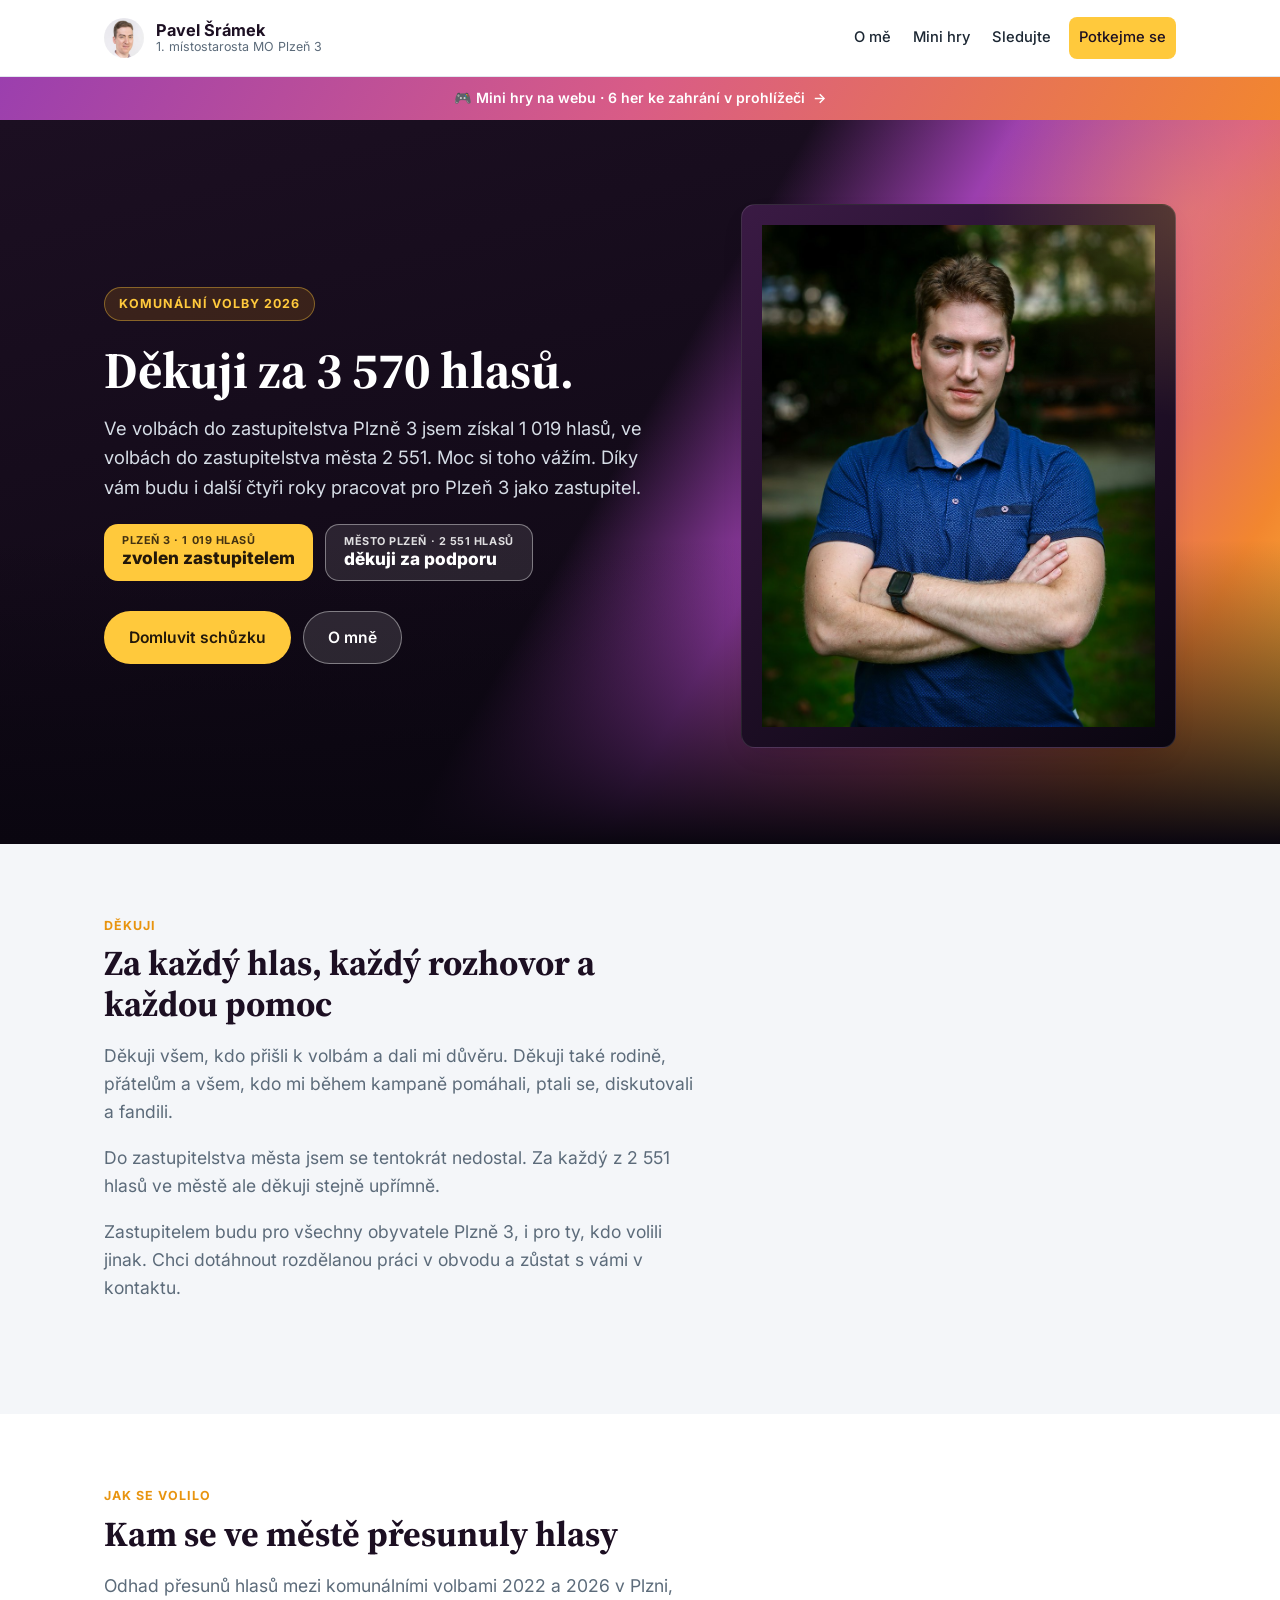
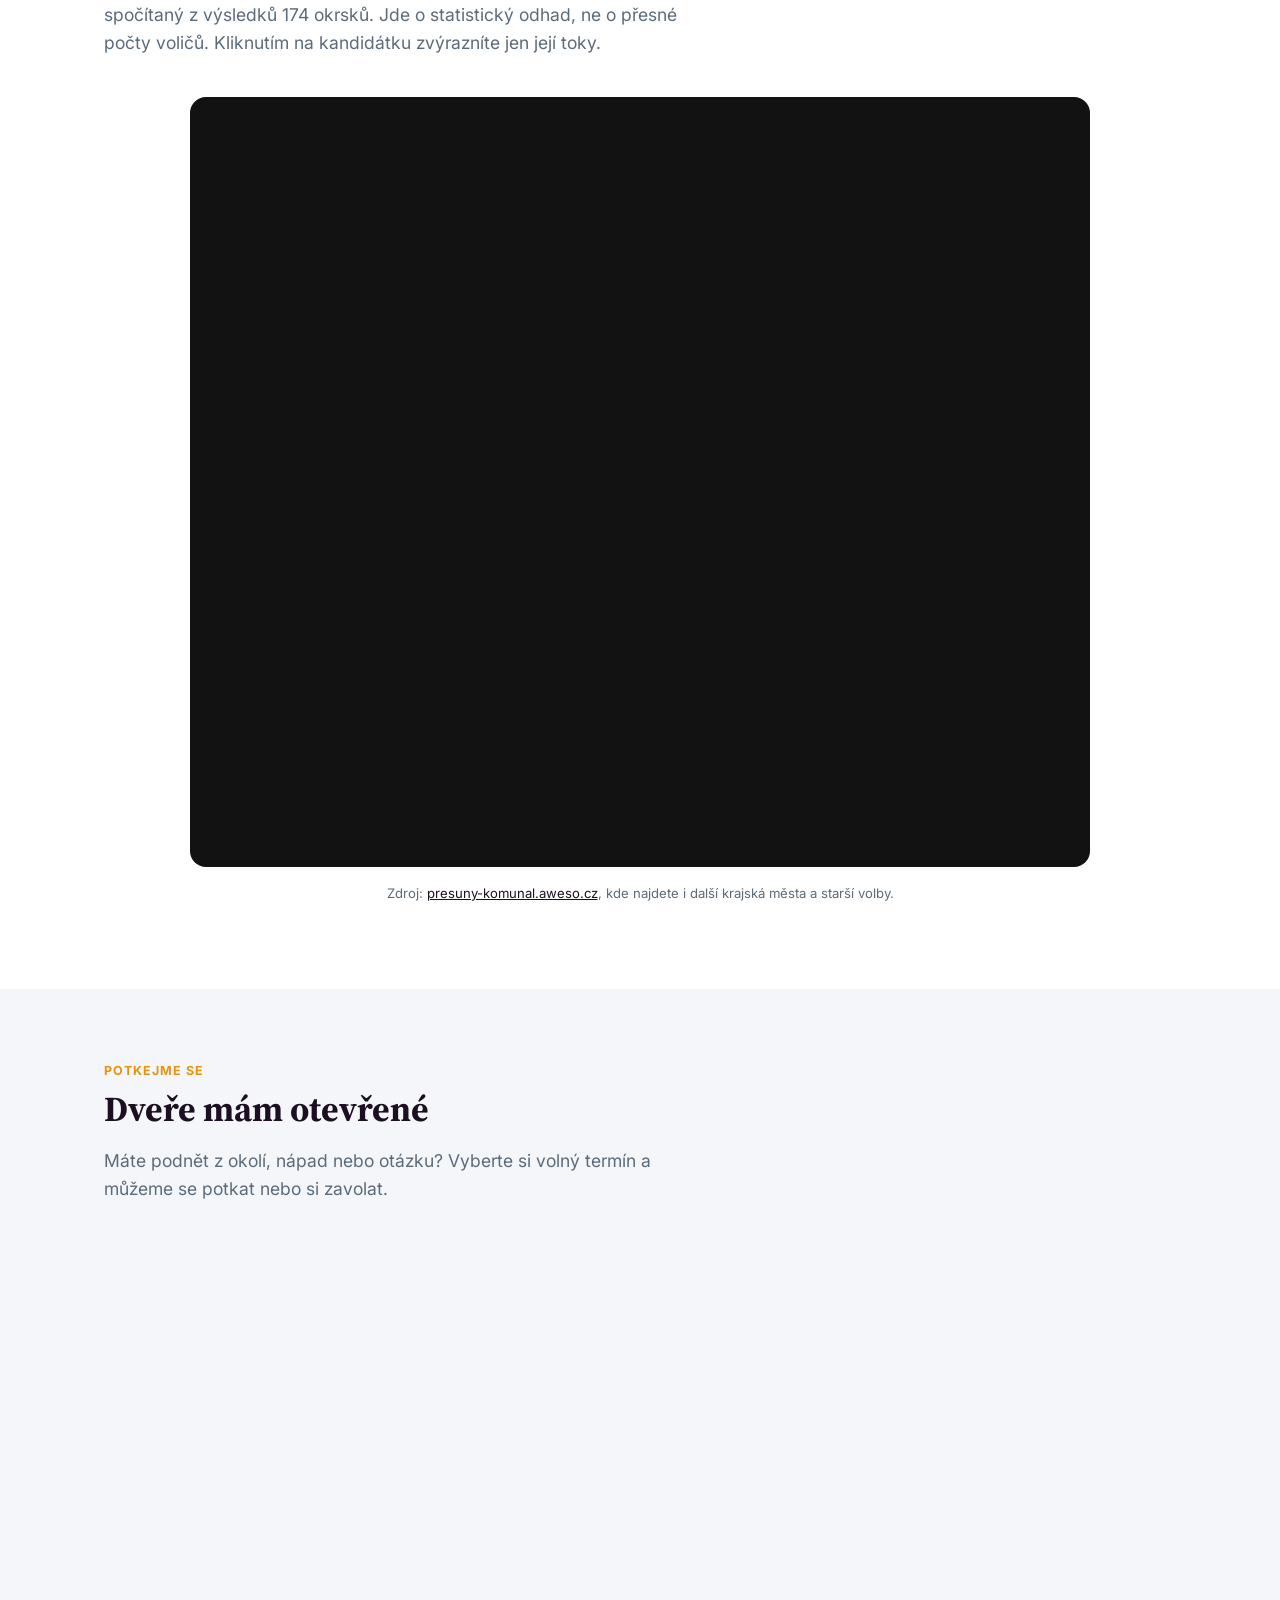
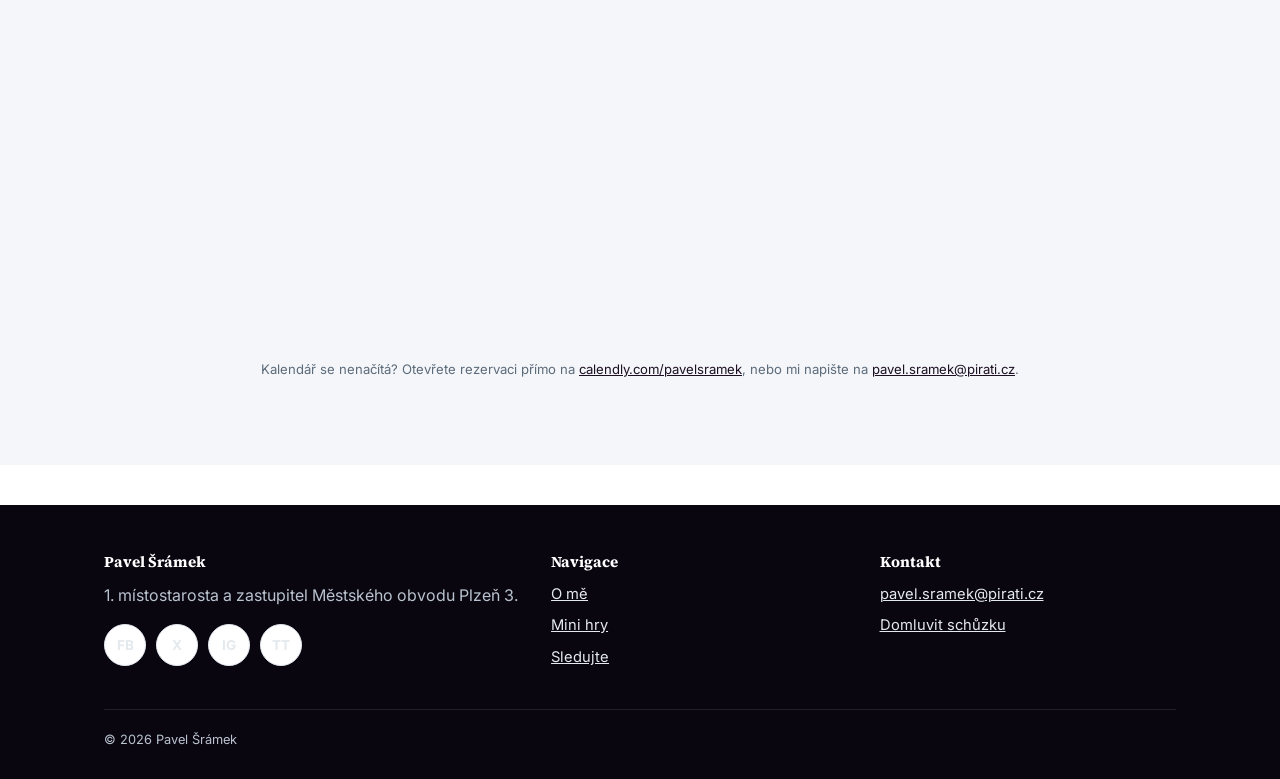
==== commit beefc10e: "Graf přesunů" ====
--- a/index.html
+++ b/index.html
@@ -68,7 +68,19 @@
   </div>
 </section>
 
-<section id="kalendar">
+<section id="presuny">
+  <div class="container">
+    <div class="section-head">
+      <span class="kicker">Jak se volilo</span>
+      <h2>Kam se ve městě přesunuly hlasy</h2>
+      <p class="lede-lg">Odhad přesunů hlasů mezi komunálními volbami 2022 a 2026 v Plzni, spočítaný z výsledků 174 okrsků. Jde o statistický odhad, ne o přesné počty voličů. Kliknutím na kandidátku zvýrazníte jen její toky.</p>
+    </div>
+    <iframe class="presuny-frame" src="https://presuny-komunal.aweso.cz/graf-plzen-2022-2026.html" loading="lazy" title="Přesuny hlasů v Plzni mezi volbami 2022 a 2026"></iframe>
+    <p class="form-note text-center" style="margin-top:16px;">Zdroj: <a href="https://presuny-komunal.aweso.cz/#plzen" target="_blank" rel="noopener">presuny-komunal.aweso.cz</a>, kde najdete i další krajská města a starší volby.</p>
+  </div>
+</section>
+
+<section id="kalendar" class="section-soft">
   <div class="container">
     <div class="section-head">
       <span class="kicker">Potkejme se</span>
--- a/css/style.css
+++ b/css/style.css
@@ -1215,3 +1215,8 @@
   .lab-callout { flex-wrap: wrap; }
   .lab-callout-cta { width: 100%; justify-content: center; }
 }
+
+/* Vložený graf přesunů hlasů (presuny-komunal.aweso.cz) na úvodní stránce.
+   Graf je zhruba čtvercový a nad šířkou ~1000 px už neroste (max. ~750 px),
+   proto poměr stran 1:1 se stropem výšky. */
+.presuny-frame { display:block; width:100%; max-width:900px; margin:0 auto; aspect-ratio:1 / 1; height:auto; max-height:770px; border:0; border-radius:16px; background:#121212; }
